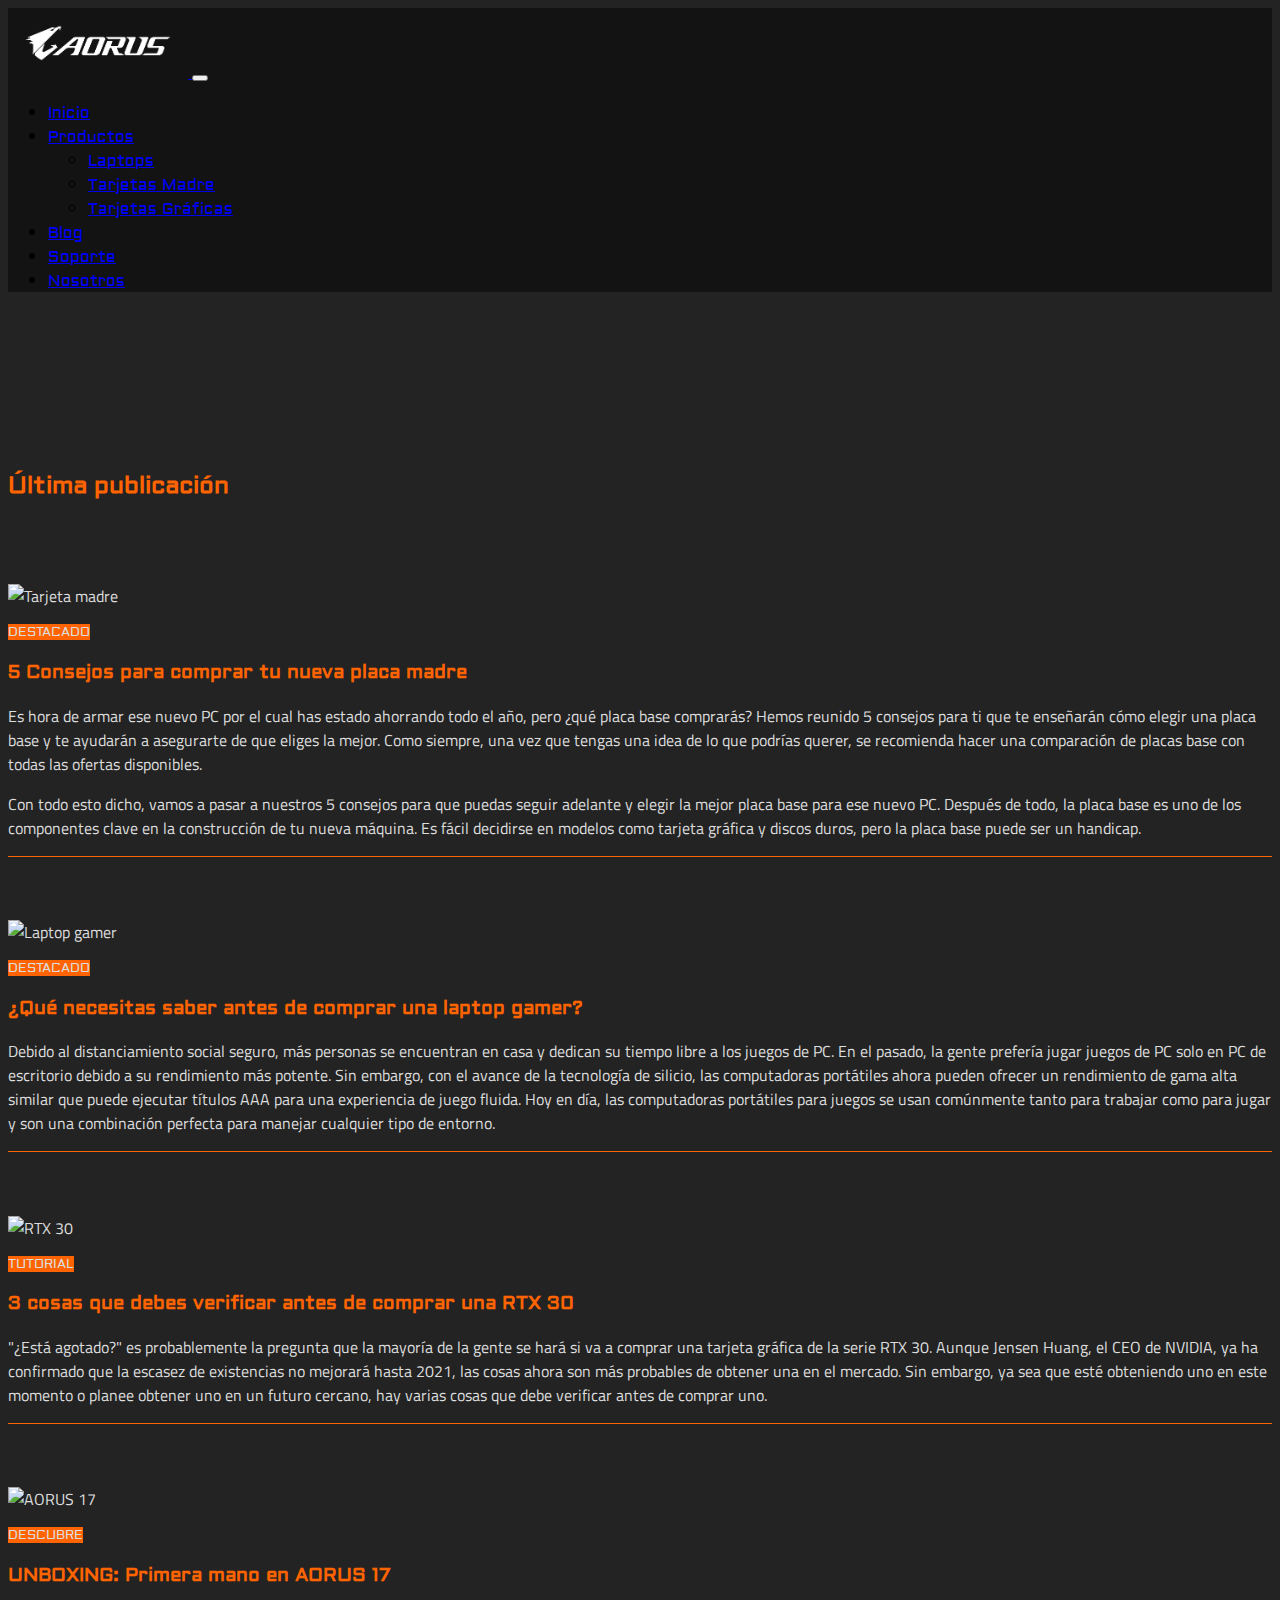
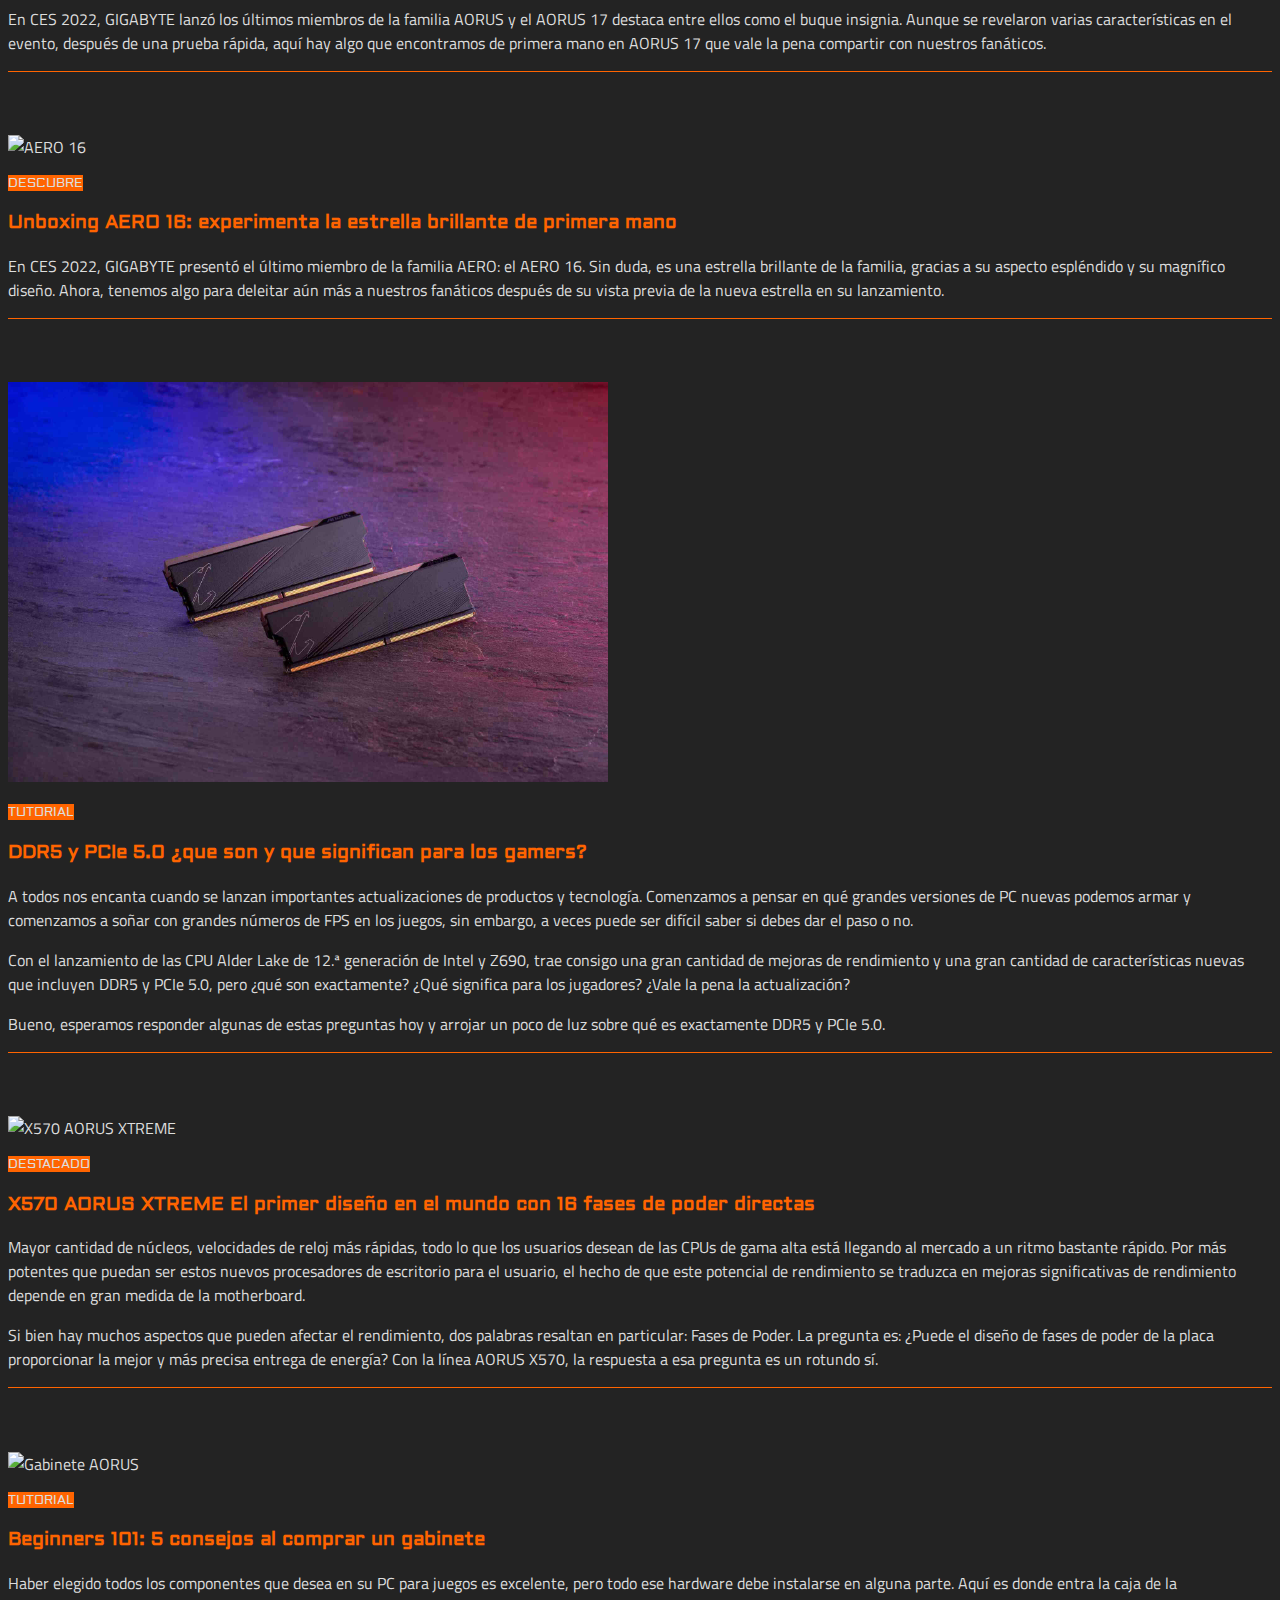
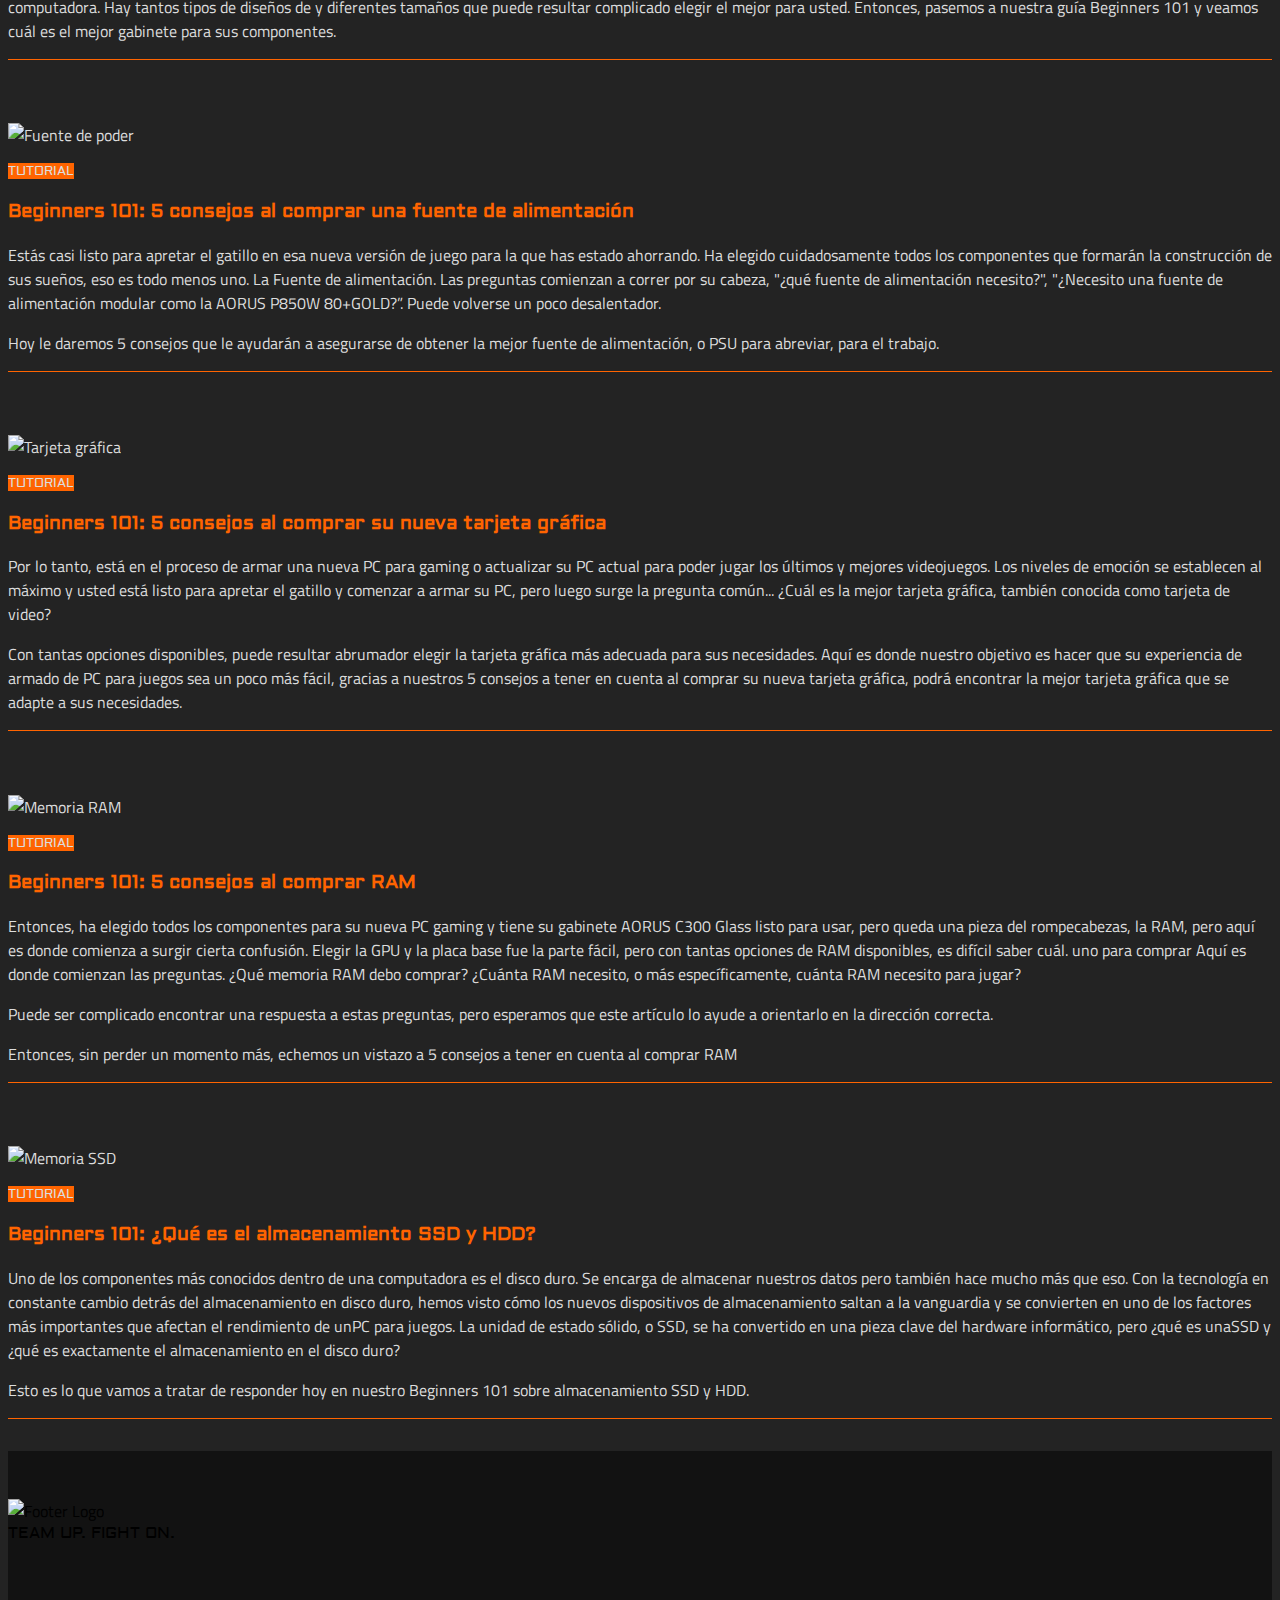
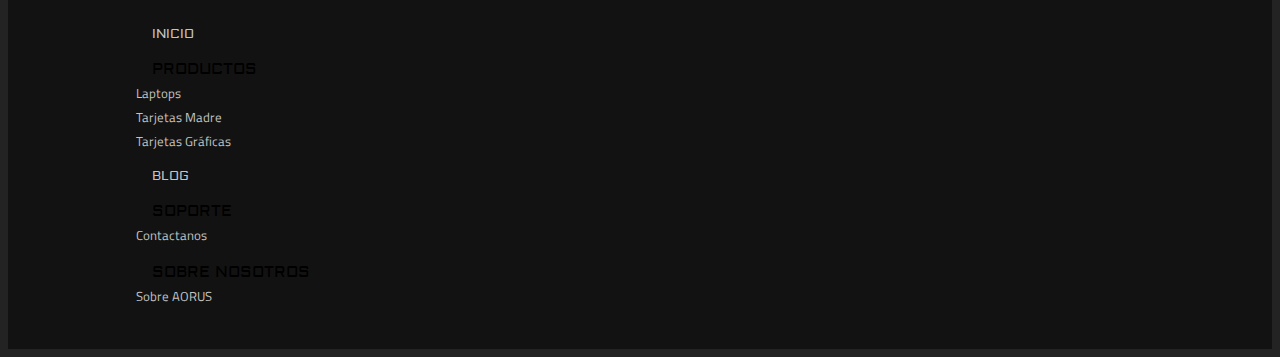
==== pages/blog.html @ 08099d88 "soporte y blog title hover" ====
<!DOCTYPE html>
<html lang="en">
<head>
    <meta charset="UTF-8">
    <meta name="viewport" content="width=device-width, initial-scale=1.0">
    <title>AORUS | Blog</title>
    <link href="https://cdn.jsdelivr.net/npm/bootstrap@5.0.2/dist/css/bootstrap.min.css" rel="stylesheet" integrity="sha384-EVSTQN3/azprG1Anm3QDgpJLIm9Nao0Yz1ztcQTwFspd3yD65VohhpuuCOmLASjC" crossorigin="anonymous">
    <link rel="stylesheet" href="../css/estilos.css">
</head>
<body style="background-color: #232323;">

    <!--NAVBAR-->
<nav class="aboutBar navbar navbar-expand-lg navbar-dark fixed-top fs-5">
   <div class="container-fluid">
    <a class="navbar-brand aorusLogo" href="../index.html">
       <img src="../assets/logo.png" alt="Aorus Logo" width="180">
     </a>
        <button class="navbar-toggler" type="button" data-bs-toggle="collapse" data-bs-target="#navbarNavDropdown" aria-controls="navbarNavDropdown" aria-expanded="false" aria-label="Toggle navigation">
           <span class="navbar-toggler-icon"></span>
        </button>
        <div class="collapse navbar-collapse" id="navbarNavDropdown">
             <ul class="navbar-nav">
         <li class="nav-item">
           <a class="nav-link text-white fontAldrich" href="../index.html">Inicio</a>
         </li>
         <li class="nav-item dropdown">
          <a class="nav-link dropdown-toggle text-white fontAldrich" href="pages/productos.html" id="navbarDropdownMenuLink" role="button" data-bs-toggle="dropdown" aria-expanded="false">
            Productos
          </a>
          <ul class="aboutBar dropdown-menu" aria-labelledby="navbarDropdownMenuLink">
            <li><a class="dropdown-item text-white fontAldrich" href="productos.html#laptops">Laptops</a></li>
            <li><a class="dropdown-item text-white fontAldrich" href="productos.html#tarjetasMadre">Tarjetas Madre</a></li>
            <li><a class="dropdown-item text-white fontAldrich" href="productos.html#tarjetasGraficas">Tarjetas Gráficas</a></li>
          </ul>
        </li>
         <li class="nav-item">
           <a class="nav-link text-white fontAldrich" href="blog.html">Blog</a>
         </li>
         <li class="nav-item">
           <a class="nav-link text-white fontAldrich" href="soporte.html">Soporte</a>
         </li>
         <li class="nav-item">
           <a class="nav-link text-white fontAldrich" href="nosotros.html">Nosotros</a>
         </li>
       </ul>
     </div>
   </div>
</nav>

<!--BLOG-->
<section class="news-section container-md">
   <h2 class="fontAldrich lastPost">Última publicación</h2>
      <div id="indexNew1" class="newBox">
         <a href="no-disponible.html">
            <div class="newImg">
               <img src="../assets/blog1.JPG" alt="Tarjeta madre">
            </div>
            <div class="newLabel fontAldrich text-white">
               <span>DESTACADO</span>
            </div>
            <div class="newTitle">
               <h3 class="fontAldrich">5 Consejos para comprar tu nueva placa madre</h3>
            </div>
            <div class="newContent">
               <p>
                  Es hora de armar ese nuevo PC por el cual has estado ahorrando todo el año, pero ¿qué placa base comprarás? Hemos reunido 5 consejos para ti que te enseñarán cómo elegir una placa base y te ayudarán a asegurarte de que eliges la mejor. Como siempre, una vez que tengas una idea de lo que podrías querer, se recomienda hacer una comparación de placas base con todas las ofertas disponibles.
              </p> 
              <p>
                  Con todo esto dicho, vamos a pasar a nuestros 5 consejos para que puedas seguir adelante y elegir la mejor placa base para ese nuevo PC. Después de todo, la placa base es uno de los componentes clave en la construcción de tu nueva máquina. Es fácil decidirse en modelos como tarjeta gráfica y discos duros, pero la placa base puede ser un handicap.
              </p>
            </div>
         </a>
      </div>
      <div class="newBox">
         <a href="no-disponible.html">
            <div class="newImg">
               <img src="../assets/blog2.JPG" alt="Laptop gamer">
            </div>
            <div class="newLabel fontAldrich text-white">
               <span>DESTACADO</span>
            </div>
            <div class="newTitle">
               <h3 class="fontAldrich">¿Qué necesitas saber antes de comprar una laptop gamer?</h3>
            </div>
            <div class="newContent">
               <p>
                  Debido al distanciamiento social seguro, más personas se encuentran en casa y dedican su tiempo libre a los juegos de PC. En el pasado, la gente prefería jugar juegos de PC solo en PC de escritorio debido a su rendimiento más potente. Sin embargo, con el avance de la tecnología de silicio, las computadoras portátiles ahora pueden ofrecer un rendimiento de gama alta similar que puede ejecutar títulos AAA para una experiencia de juego fluida. Hoy en día, las computadoras portátiles para juegos se usan comúnmente tanto para trabajar como para jugar y son una combinación perfecta para manejar cualquier tipo de entorno.
               </p>
            </div>
         </a>
      </div>
         <div class="orange-border"></div>
      <div class="newBox">
         <a href="no-disponible.html">
            <div class="newImg">
               <img src="../assets/blog3.JPG" alt="RTX 30">
            </div>
            <div class="newLabel fontAldrich text-white">
               <span>TUTORIAL</span>
            </div>
            <div class="newTitle">
               <h3 class="fontAldrich">3 cosas que debes verificar antes de comprar una RTX 30</h3>
            </div>
            <div class="newContent">
               <p>
                  "¿Está agotado?" es probablemente la pregunta que la mayoría de la gente se hará si va a comprar una tarjeta gráfica de la serie RTX 30. Aunque Jensen Huang, el CEO de NVIDIA, ya ha confirmado que la escasez de existencias no mejorará hasta 2021, las cosas ahora son más probables de obtener una en el mercado. Sin embargo, ya sea que esté obteniendo uno en este momento o planee obtener uno en un futuro cercano, hay varias cosas que debe verificar antes de comprar uno.
               </p>
            </div>
         </a>
      </div>  
      <div class="newBox">
         <a href="no-disponible.html">
            <div class="newImg">
               <img src="../assets/blog4.JPG" alt="AORUS 17">
            </div>
            <div class="newLabel fontAldrich text-white">
               <span>DESCUBRE</span>
            </div>
            <div class="newTitle">
               <h3 class="fontAldrich">UNBOXING: Primera mano en AORUS 17</h3>
            </div>
            <div class="newContent">
               <p>
                  En CES 2022, GIGABYTE lanzó los últimos miembros de la familia AORUS y el AORUS 17 destaca entre ellos como el buque insignia. Aunque se revelaron varias características en el evento, después de una prueba rápida, aquí hay algo que encontramos de primera mano en AORUS 17 que vale la pena compartir con nuestros fanáticos. 
               </p>
            </div>
         </a>
      </div>  
      <div id="indexNew2" class="newBox">
         <a href="no-disponible.html">
            <div class="newImg">
               <img src="../assets/blog5.JPG" alt="AERO 16">
            </div>
            <div class="newLabel fontAldrich text-white">
               <span>DESCUBRE</span>
            </div>
            <div class="newTitle">
               <h3 class="fontAldrich">Unboxing AERO 16: experimenta la estrella brillante de primera mano</h3>
            </div>
            <div class="newContent">
               <p>
                  En CES 2022, GIGABYTE presentó el último miembro de la familia AERO: el AERO 16. Sin duda, es una estrella brillante de la familia, gracias a su aspecto espléndido y su magnífico diseño. Ahora, tenemos algo para deleitar aún más a nuestros fanáticos después de su vista previa de la nueva estrella en su lanzamiento.
               </p>
            </div>
         </a>
      </div>  
      <div id="indexNew4" class="newBox">
         <a href="no-disponible.html">
            <div class="newImg">
               <img src="../assets/blog6.jpg" alt="Memoria RAM">
            </div>
            <div class="newLabel fontAldrich text-white">
               <span>TUTORIAL</span>
            </div>
            <div class="newTitle">
               <h3 class="fontAldrich">DDR5 y PCIe 5.0 ¿que son y que significan para los gamers?</h3>
            </div>
            <div class="newContent">
               <p>
                  A todos nos encanta cuando se lanzan importantes actualizaciones de productos y tecnología. Comenzamos a pensar en qué grandes versiones de PC nuevas podemos armar y comenzamos a soñar con grandes números de FPS en los juegos, sin embargo, a veces puede ser difícil saber si debes dar el paso o no.
               </p>
               <p>
                  Con el lanzamiento de las CPU Alder Lake de 12.ª generación de Intel y Z690, trae consigo una gran cantidad de mejoras de rendimiento y una gran cantidad de características nuevas que incluyen DDR5 y PCIe 5.0, pero ¿qué son exactamente? ¿Qué significa para los jugadores? ¿Vale la pena la actualización?
               </p>  
               <p>
                  Bueno, esperamos responder algunas de estas preguntas hoy y arrojar un poco de luz sobre qué es exactamente DDR5 y PCIe 5.0.
               </p>
            </div>
         </a>
      </div>  
      <div id="indexNew3" class="newBox">
         <a href="no-disponible.html">
            <div class="newImg">
               <img src="../assets/blog7.jpg" alt="X570 AORUS XTREME">
            </div>
            <div class="newLabel fontAldrich text-white">
               <span>DESTACADO</span>
            </div>
            <div class="newTitle fontAldrich">
               <h3 class="fontAldrich">X570 AORUS XTREME El primer diseño en el mundo con 16 fases de poder directas</h3>        
            </div>
            <div class="newContent">
               <p>
                  Mayor cantidad de núcleos, velocidades de reloj más rápidas, todo lo que los usuarios desean de las CPUs de gama alta está llegando al mercado a un ritmo bastante rápido. Por más potentes que puedan ser estos nuevos procesadores de escritorio para el usuario, el hecho de que este potencial de rendimiento se traduzca en mejoras significativas de rendimiento depende en gran medida de la motherboard.
               </p>
               <p>
                  Si bien hay muchos aspectos que pueden afectar el rendimiento, dos palabras resaltan en particular: Fases de Poder. La pregunta es: ¿Puede el diseño de fases de poder de la placa proporcionar la mejor y más precisa entrega de energía? Con la línea AORUS X570, la respuesta a esa pregunta es un rotundo sí.
               </p>
            </div>
         </a>
      </div>  
      <div class="newBox">
         <a href="no-disponible.html">
            <div class="newImg">
               <img src="../assets/blog8.jpg" alt="Gabinete AORUS">
            </div>
            <div class="newLabel fontAldrich text-white">
               <span>TUTORIAL</span>
            </div>
            <div class="newTitle">
               <h3 class="fontAldrich">Beginners 101: 5 consejos al comprar un gabinete</h3>
            </div>
            <div class="newContent">
               <p>
                  Haber elegido todos los componentes que desea en su PC para juegos es excelente, pero todo ese hardware debe instalarse en alguna parte. Aquí es donde entra la caja de la computadora. Hay tantos tipos de diseños de y diferentes tamaños que puede resultar complicado elegir el mejor para usted. Entonces, pasemos a nuestra guía Beginners 101 y veamos cuál es el mejor gabinete para sus componentes.
               </p>
            </div>
         </a>
      </div>
      <div class="newBox">
         <a href="no-disponible.html">
            <div class="newImg">
               <img src="../assets/blog9.jpg" alt="Fuente de poder">
            </div>
            <div class="newLabel fontAldrich text-white">
               <span>TUTORIAL</span>
            </div>
            <div class="newTitle">
               <h3 class="fontAldrich">Beginners 101: 5 consejos al comprar una fuente de alimentación</h3>
            </div>
            <div class="newContent">
               <p>
                  Estás casi listo para apretar el gatillo en esa nueva versión de juego para la que has estado ahorrando. Ha elegido cuidadosamente todos los componentes que formarán la construcción de sus sueños, eso es todo menos uno. La Fuente de alimentación. Las preguntas comienzan a correr por su cabeza, "¿qué fuente de alimentación necesito?", "¿Necesito una fuente de alimentación modular como la AORUS P850W 80+GOLD?”. Puede volverse un poco desalentador.
               </p>
               <p>
                  Hoy le daremos 5 consejos que le ayudarán a asegurarse de obtener la mejor fuente de alimentación, o PSU para abreviar, para el trabajo.
               </p>
            </div>
         </a>
      </div>   
      <div class="newBox">
         <a href="no-disponible.html">
            <div class="newImg">
               <img src="../assets/blog10.jpg" alt="Tarjeta gráfica">
            </div>
            <div class="newLabel fontAldrich text-white">
               <span>TUTORIAL</span>
            </div>
            <div class="newTitle">
               <h3 class="fontAldrich">Beginners 101: 5 consejos al comprar su nueva tarjeta gráfica</h3>
            </div>
            <div class="newContent">
               <p>
                  Por lo tanto, está en el proceso de armar una nueva PC para gaming o actualizar su PC actual para poder jugar los últimos y mejores videojuegos. Los niveles de emoción se establecen al máximo y usted está listo para apretar el gatillo y comenzar a armar su PC, pero luego surge la pregunta común... ¿Cuál es la mejor tarjeta gráfica, también conocida como tarjeta de video?
               </p>
               <p>
                  Con tantas opciones disponibles, puede resultar abrumador elegir la tarjeta gráfica más adecuada para sus necesidades. Aquí es donde nuestro objetivo es hacer que su experiencia de armado de PC para juegos sea un poco más fácil, gracias a nuestros 5 consejos a tener en cuenta al comprar su nueva tarjeta gráfica, podrá encontrar la mejor tarjeta gráfica que se adapte a sus necesidades.
               </p>
            </div>
         </a>
      </div>   
      <div class="newBox">
         <a href="no-disponible.html">
            <div class="newImg">
               <img src="../assets/blog11.jpg" alt="Memoria RAM">
            </div>
            <div class="newLabel fontAldrich text-white">
               <span>TUTORIAL</span>
            </div>
            <div class="newTitle">
               <h3 class="fontAldrich">Beginners 101: 5 consejos al comprar RAM</h3>
            </div>
            <div class="newContent">
               <p>
                  Entonces, ha elegido todos los componentes para su nueva PC gaming y tiene su gabinete AORUS C300 Glass listo para usar, pero queda una pieza del rompecabezas, la RAM, pero aquí es donde comienza a surgir cierta confusión. Elegir la GPU y la placa base fue la parte fácil, pero con tantas opciones de RAM disponibles, es difícil saber cuál. uno para comprar Aquí es donde comienzan las preguntas. ¿Qué memoria RAM debo comprar? ¿Cuánta RAM necesito, o más específicamente, cuánta RAM necesito para jugar?
               </p>
               <p>
                  Puede ser complicado encontrar una respuesta a estas preguntas, pero esperamos que este artículo lo ayude a orientarlo en la dirección correcta.
               </p>
               <p>
                  Entonces, sin perder un momento más, echemos un vistazo a 5 consejos a tener en cuenta al comprar RAM
               </p>
            </div>
         </a>
      </div>   
      <div class="newBox">
         <a href="no-disponible.html">
            <div class="newImg">
               <img src="../assets/blog12.jpg" alt="Memoria SSD">
            </div>
            <div class="newLabel fontAldrich text-white">
               <span>TUTORIAL</span>
            </div>
            <div class="newTitle">
               <h3 class="fontAldrich">Beginners 101: ¿Qué es el almacenamiento SSD y HDD?</h3>
            </div>
            <div class="newContent">
               <p>
                  Uno de los componentes más conocidos dentro de una computadora es el disco duro. Se encarga de almacenar nuestros datos pero también hace mucho más que eso. Con la tecnología en constante cambio detrás del almacenamiento en disco duro, hemos visto cómo los nuevos dispositivos de almacenamiento saltan a la vanguardia y se convierten en uno de los factores más importantes que afectan el rendimiento de unPC para juegos. La unidad de estado sólido, o SSD, se ha convertido en una pieza clave del hardware informático, pero ¿qué es unaSSD y ¿qué es exactamente el almacenamiento en el disco duro?
               </p>
               <p>
                  Esto es lo que vamos a tratar de responder hoy en nuestro Beginners 101 sobre almacenamiento SSD y HDD. 
               </p>
            </div>
         </a>
      </div>        
</section>

<!--FOOTER-->
<section class="aboutFooter container-fluid">
   <div class="d-flex justify-content-center align-items-center">
     <img src="../assets/footerLogo.svg" alt="Footer Logo" width="75">
  </div>
  <div class="slogan mt-4">
      <div class="fontAldrich text-center text-white fs-5">TEAM UP. FIGHT ON.</div>
   </div>
  <div class="footerIcons d-flex justify-content-center align-items-center">
     <a href="https://www.instagram.com/aoruslatam/">
        <i class="fab fa-instagram"></i>
     </a>
     <a href="https://www.facebook.com/AorusLATAM">
        <i class="fab fa-facebook-f"></i>
     </a>
     <a href="https://twitter.com/AORUS_LATAM">
        <i class="fab fa-twitter"></i>
     </a>
     <a href="https://www.youtube.com/channel/UCJbbjpC9vgTtTeM1bEFhQMQ?view_as=subscriber">
        <i class="fab fa-youtube"></i>
     </a>
  </div>

<!--SITEMAP-->
<div class="siteMap">
 <div class="row d-md-inline-flex text-center">
   <div class="col-md-5">
       <a href="../index.html">
         <div class="mapTitle fontAldrich text-white fs-6">INICIO</div>
       </a>  
   </div>
   <div class="col-md-5">
      <div class="mapTitle fontAldrich text-white fs-6">PRODUCTOS</div>
     <div class="mapContent">
       <div>
         <a href="productos.html#laptops">Laptops</a>
       </div>
       <div>
         <a href="productos.html#tarjetasMadre">Tarjetas Madre</a>
       </div>
       <div>
         <a href="productos.html#tarjetasGraficas">Tarjetas Gráficas</a>
       </div>
     </div>
   </div>
   <div class="col-md-5">
     <a href="blog.html">
       <div class="mapTitle fontAldrich text-white fs-6">BLOG</div>
     </a>
   </div>
   <div class="col-md-5">
     <div class="mapTitle fontAldrich text-white fs-6">SOPORTE</div>
     <div class="mapContent">
       <div>
         <a href="#">Contactanos</a>
       </div>
     </div>
   </div>
   <div class="col-md-5">
     <div class="mapTitle fontAldrich text-white fs-6">SOBRE NOSOTROS</div>
       <div class="mapContent">
         <div>
           <a href="nosotros.html">Sobre AORUS</a>
         </div>
       </div>
     </div>
   </div>
 </div>    
</section>

  <!--SCRIPTS BOOTSTRAP-->
   <script src="https://cdn.jsdelivr.net/npm/bootstrap@5.0.2/dist/js/bootstrap.bundle.min.js" integrity="sha384-MrcW6ZMFYlzcLA8Nl+NtUVF0sA7MsXsP1UyJoMp4YLEuNSfAP+JcXn/tWtIaxVXM" crossorigin="anonymous"></script>

  <!--SCRIPTS FONT AWESOME-->
   <script src="https://cdnjs.cloudflare.com/ajax/libs/font-awesome/6.0.0-beta3/js/all.min.js" integrity="sha512-fzff82+8pzHnwA1mQ0dzz9/E0B+ZRizq08yZfya66INZBz86qKTCt9MLU0NCNIgaMJCgeyhujhasnFUsYMsi0Q==" crossorigin="anonymous" referrerpolicy="no-referrer"></script>    
</body>
</html>
---- css/estilos.css ----
@import url("https://fonts.googleapis.com/css2?family=Titillium+Web:wght@300;400&display=swap");
@import url("https://fonts.googleapis.com/css2?family=Aldrich&display=swap");
body {
  font-family: 'Titillium Web', sans-serif;
  background-color: #000;
  overflow-x: hidden;
}

.fontAldrich {
  font-family: 'Aldrich', sans-serif;
}

.transparentBar .navbar, .transparentBar .dropdown-menu-dark {
  background: transparent !important;
}

.container-fluid .itemsTitle {
  margin: 9rem;
  margin-bottom: 1.8rem;
  background: #FF6400;
  background: -webkit-repeating-radial-gradient(ellipse farthest-corner at center center, #FF6400 0%, #FFFFFF 90%);
  background: repeating-radial-gradient(ellipse farthest-corner at center center, #FF6400 0%, #FFFFFF 90%);
  -webkit-background-clip: text;
  -webkit-text-fill-color: transparent;
}

.container-fluid .contentSummary {
  width: 100%;
  max-width: 650px;
  margin: 0px auto;
  color: #c4c4c4;
}

.container-fluid .productHover {
  -webkit-transition: all 350ms ease-out;
  transition: all 350ms ease-out;
}

.container-fluid .productHover a {
  text-decoration: none;
}

.container-fluid .productHover img {
  width: 220px;
  margin: 4rem;
}

.container-fluid .productHover:hover {
  -webkit-transform: scale(1.1);
          transform: scale(1.1);
}

.container-fluid .productHover .boxTitle {
  padding-bottom: 2rem;
  margin-bottom: 6rem;
  margin-top: -40px;
  color: #c4c4c4;
}

.blog .boxHover {
  width: 85%;
  padding-bottom: 1rem;
  margin: 1rem;
  overflow: hidden;
  -webkit-filter: grayscale(100%);
          filter: grayscale(100%);
  opacity: 1;
  -webkit-transition: all .3s;
  transition: all .3s;
}

.blog .boxHover .imgBox img {
  width: 85%;
  height: 300px;
  margin: 14% 1rem;
  -o-object-fit: cover;
     object-fit: cover;
}

.blog .boxHover:hover {
  -webkit-filter: grayscale(0%);
          filter: grayscale(0%);
  opacity: 0.9;
}

.blog .boxHover .blogContent {
  margin-top: -15px;
  padding-bottom: 1rem;
  padding-left: 1rem;
}

.gradientBar {
  background: -webkit-gradient(linear, left top, left bottom, from(#000), to(#3e3e3e));
  background: linear-gradient(180deg, #000, #3e3e3e);
}

.bgColor {
  background-color: #333;
}

#laptops .productTitle {
  color: #FF6400;
  padding-top: 4rem;
  margin-top: 4rem;
}

#laptops .productBox {
  background-color: #222;
  margin: 1rem;
  min-width: 75%;
}

#laptops .productContent {
  padding-top: 1rem;
}

#laptops .productImg img {
  width: 70%;
  padding-bottom: 2rem;
}

#tarjetasMadre .productTitle {
  color: #FF6400;
  padding-top: 4rem;
  margin-top: 4.2rem;
}

#tarjetasMadre .productBox {
  background-color: #222;
  margin: 1rem;
  min-width: 75%;
}

#tarjetasMadre .productContent {
  padding-top: 1.2rem;
}

#tarjetasMadre .productImg img {
  width: 70%;
  padding-bottom: 2rem;
}

#tarjetasGraficas .productTitle {
  color: #FF6400;
  padding-top: 4rem;
  margin-top: 4.2rem;
}

#tarjetasGraficas .productBox {
  background-color: #222;
  margin: 1rem;
  min-width: 75%;
}

#tarjetasGraficas .productContent {
  padding-top: 1.2rem;
}

#tarjetasGraficas .productImg img {
  width: 70%;
  padding-bottom: 2rem;
}

.aboutBar {
  background-color: #131313;
}

.aboutContainer {
  width: 85%;
}

.aboutContainer .aboutImg img {
  width: 100%;
  height: 55%;
  padding-top: 3%;
}

.aboutContainer .aboutAorus {
  color: #FF6400;
  margin-top: 4rem;
  padding-top: 10%;
}

.aboutContainer .aboutTitle {
  color: #ff8c00;
  padding-top: 2rem;
  margin-top: 1rem;
}

.news-section {
  padding: 2rem 0 2rem 0;
}

.news-section .lastPost {
  color: #FF6400;
  padding-top: 4rem;
  margin-top: 4.2rem;
}

.news-section .newBox {
  border-bottom: 1px solid #FF6400;
}

.news-section .newBox a {
  color: #ddd;
  text-decoration: none;
  -webkit-transition: all .3s;
  transition: all .3s;
}

.news-section .newBox a .newImg {
  padding-top: 5%;
}

.news-section .newBox a .newImg img {
  width: 95%;
  max-width: 600px;
  height: auto;
}

.news-section .newBox a .newLabel {
  margin-top: 1rem;
  margin-bottom: 10px;
  font-size: 13px;
}

.news-section .newBox a .newLabel span {
  background-color: #FF6400;
}

.news-section .newBox a .newTitle {
  color: #FF6400;
  -webkit-transition: .3s;
  transition: .3s;
}

.news-section .newBox a .newTitle:hover {
  color: #FFFFFF;
}

.formBox .contactBox {
  margin: 0 auto;
  width: 100%;
  max-width: 400px;
  height: 650px;
  background: rgba(0, 0, 0, 0.7);
}

.formBox .contactBox .contactate {
  padding: 1rem 0 1rem 0;
}

.formBox .contactBox .row .col-xs-12 .formTitle {
  padding-left: 1%;
}

.formBox .contactBox .row .col-xs-12 .formTitle span {
  color: #999;
}

.formBox .contactBox .row .col-xs-12 .formInput {
  width: 100%;
  max-width: 338px;
  height: 45px;
  background: #282828;
  color: #FFFFFF;
  border: 0;
}

.formBox .contactBox .row .col-xs-12 .inputArea {
  width: 100%;
  max-width: 338px;
  height: 175px;
  background: #282828;
  color: #FFFFFF;
  border: 0;
  resize: vertical;
}

.formBox .contactBox .row .col-xs-6, .formBox .contactBox .row .col-xs-12 {
  padding: 0 2rem 0 2rem;
}

.formBox .contactBox .row .col-xs-6 .submitBtn, .formBox .contactBox .row .col-xs-12 .submitBtn {
  padding: 3rem 2rem 0 2rem;
}

.formBox .contactBox .row .col-xs-6 .submitBtn button, .formBox .contactBox .row .col-xs-12 .submitBtn button {
  width: 100%;
  max-width: 245px;
  height: 45px;
  color: #FFFFFF;
  background: rgba(0, 0, 0, 0.6);
  border-bottom: 2px solid #FFFFFF;
  -webkit-transition: all .3s;
  transition: all .3s;
}

.formBox .contactBox .row .col-xs-6 .submitBtn button:hover, .formBox .contactBox .row .col-xs-12 .submitBtn button:hover {
  -webkit-transform: scale(1.1);
          transform: scale(1.1);
}

.aorusFooter {
  padding-top: 3rem;
  min-height: 450px;
  background-color: #1f1f1f;
  -webkit-transition: all .3s;
  transition: all .3s;
}

.aorusFooter .footerIcons {
  font-size: 22px;
  padding-top: 1rem;
}

.aorusFooter .footerIcons a {
  margin: 0 5px;
  padding: 0 5px;
  text-decoration: none;
  color: #FFFFFF;
}

.aorusFooter .footerIcons a:hover {
  color: #FF6400;
}

.aorusFooter .siteMap {
  margin-top: 2rem;
  padding-bottom: 1rem;
}

.aorusFooter .siteMap .col-md-5 {
  width: 100%;
  height: auto;
  padding: 0 8rem;
  margin: 1rem 0 1rem 0;
}

.aorusFooter .siteMap .col-md-5 .mapTitle {
  padding: 0 1rem;
}

.aorusFooter .siteMap .col-md-5 a {
  font-size: 13px;
  color: #c4c4c4;
  text-decoration: none;
  -webkit-transition: all .3s;
  transition: all .3s;
}

.aorusFooter .siteMap .col-md-5 a:hover {
  color: #FF6400;
}

.aboutFooter {
  padding-top: 3rem;
  min-height: 450px;
  background-color: #121212;
  -webkit-transition: all .3s;
  transition: all .3s;
}

.aboutFooter .footerIcons {
  font-size: 22px;
  padding-top: 1rem;
}

.aboutFooter .footerIcons a {
  margin: 0 5px;
  padding: 0 5px;
  text-decoration: none;
  color: #FFFFFF;
}

.aboutFooter .footerIcons a:hover {
  color: #FF6400;
}

.aboutFooter .siteMap {
  margin-top: 2rem;
  padding-bottom: 1rem;
}

.aboutFooter .siteMap .col-md-5 {
  width: 100%;
  padding: 0 8rem;
  margin: 1rem 0 1rem 0;
}

.aboutFooter .siteMap .col-md-5 .mapTitle {
  padding: 0 1rem;
}

.aboutFooter .siteMap .col-md-5 a {
  font-size: 13px;
  color: #c4c4c4;
  text-decoration: none;
  -webkit-transition: all .3s;
  transition: all .3s;
}

.aboutFooter .siteMap .col-md-5 a:hover {
  color: #FF6400;
}
/*# sourceMappingURL=estilos.css.map */
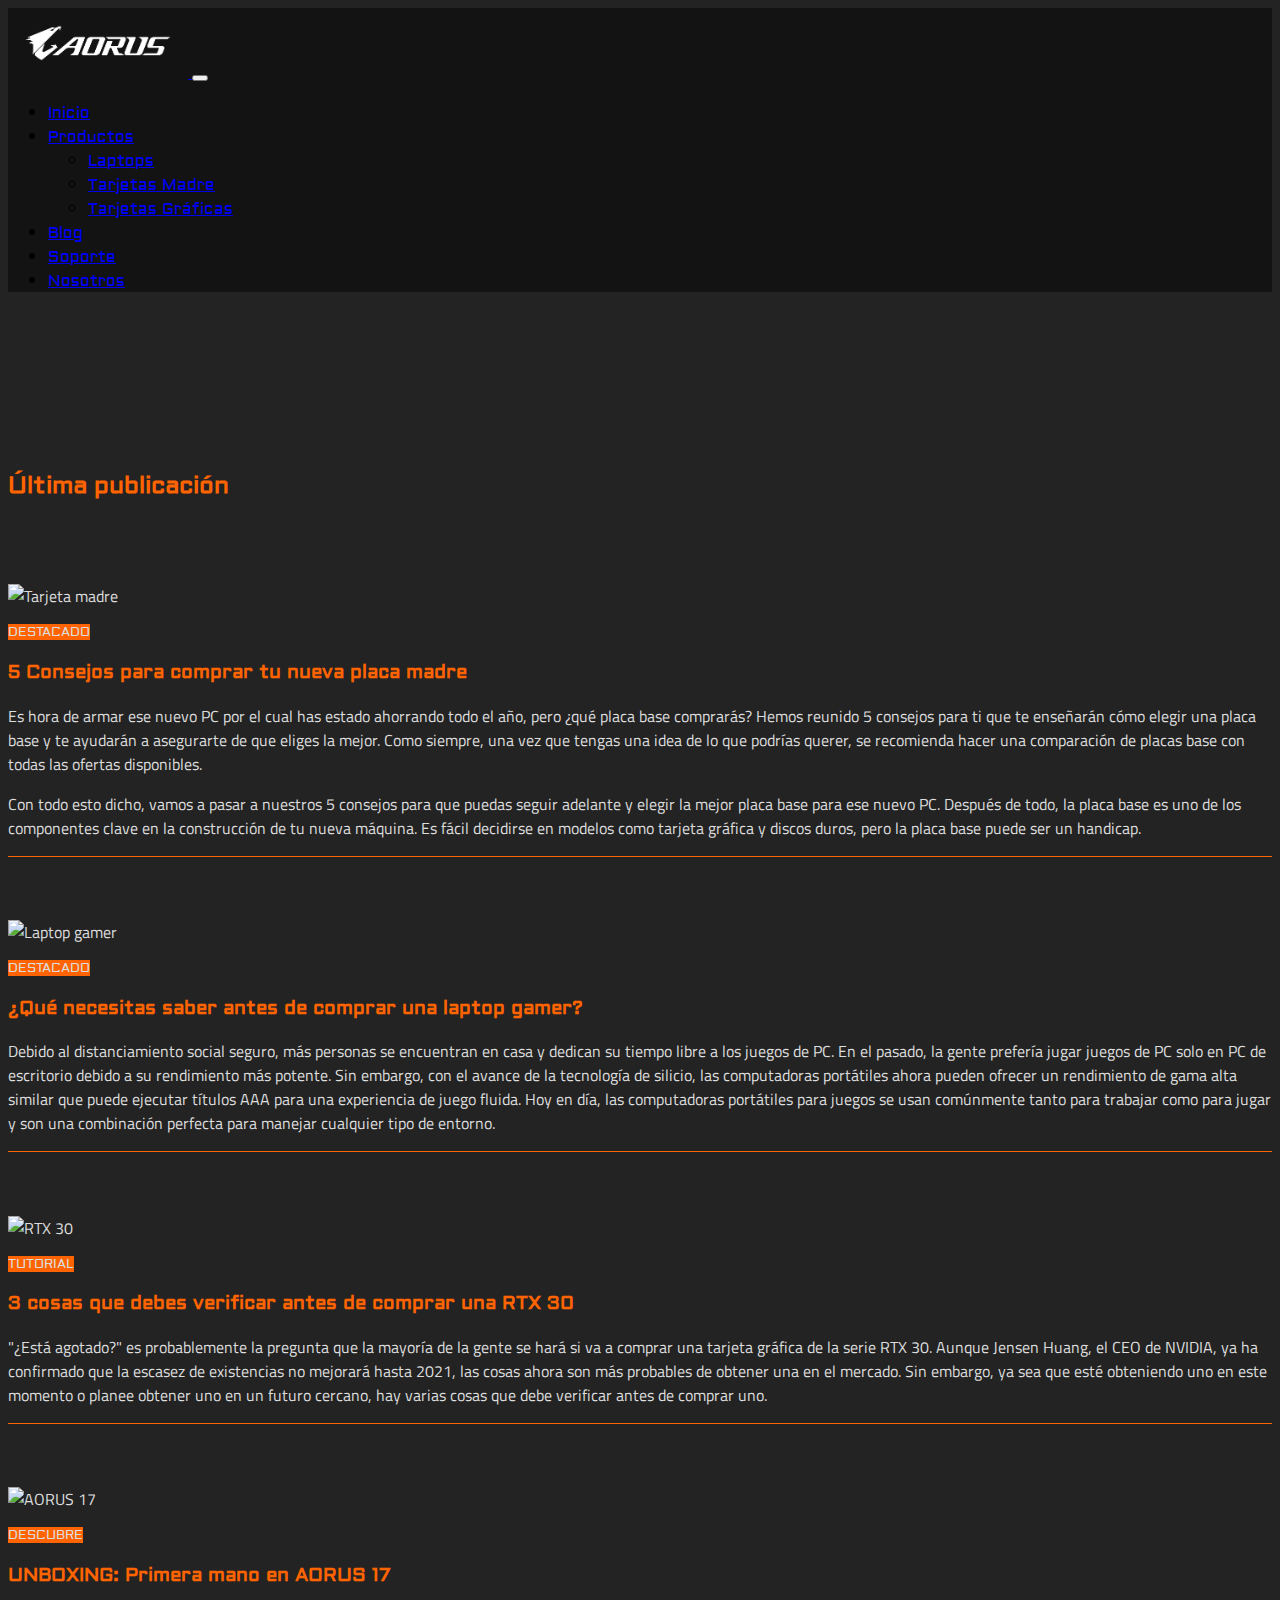
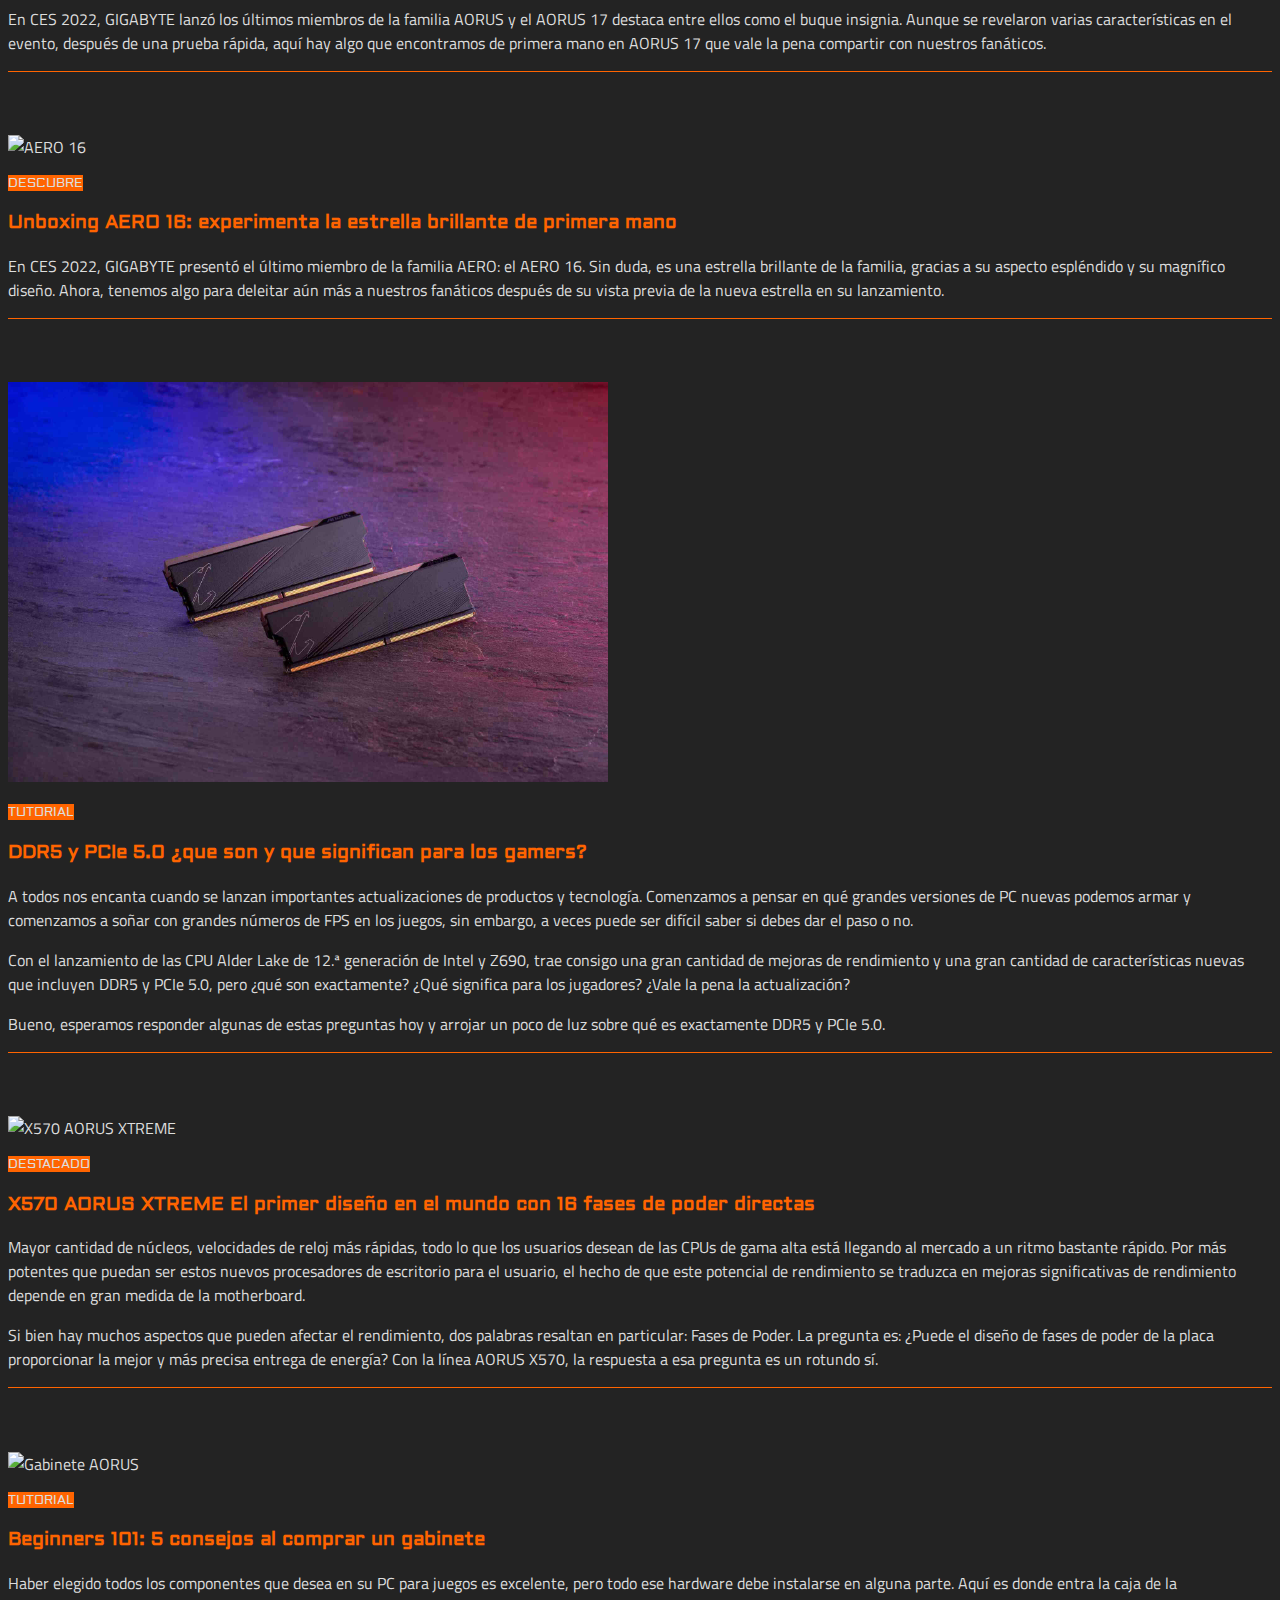
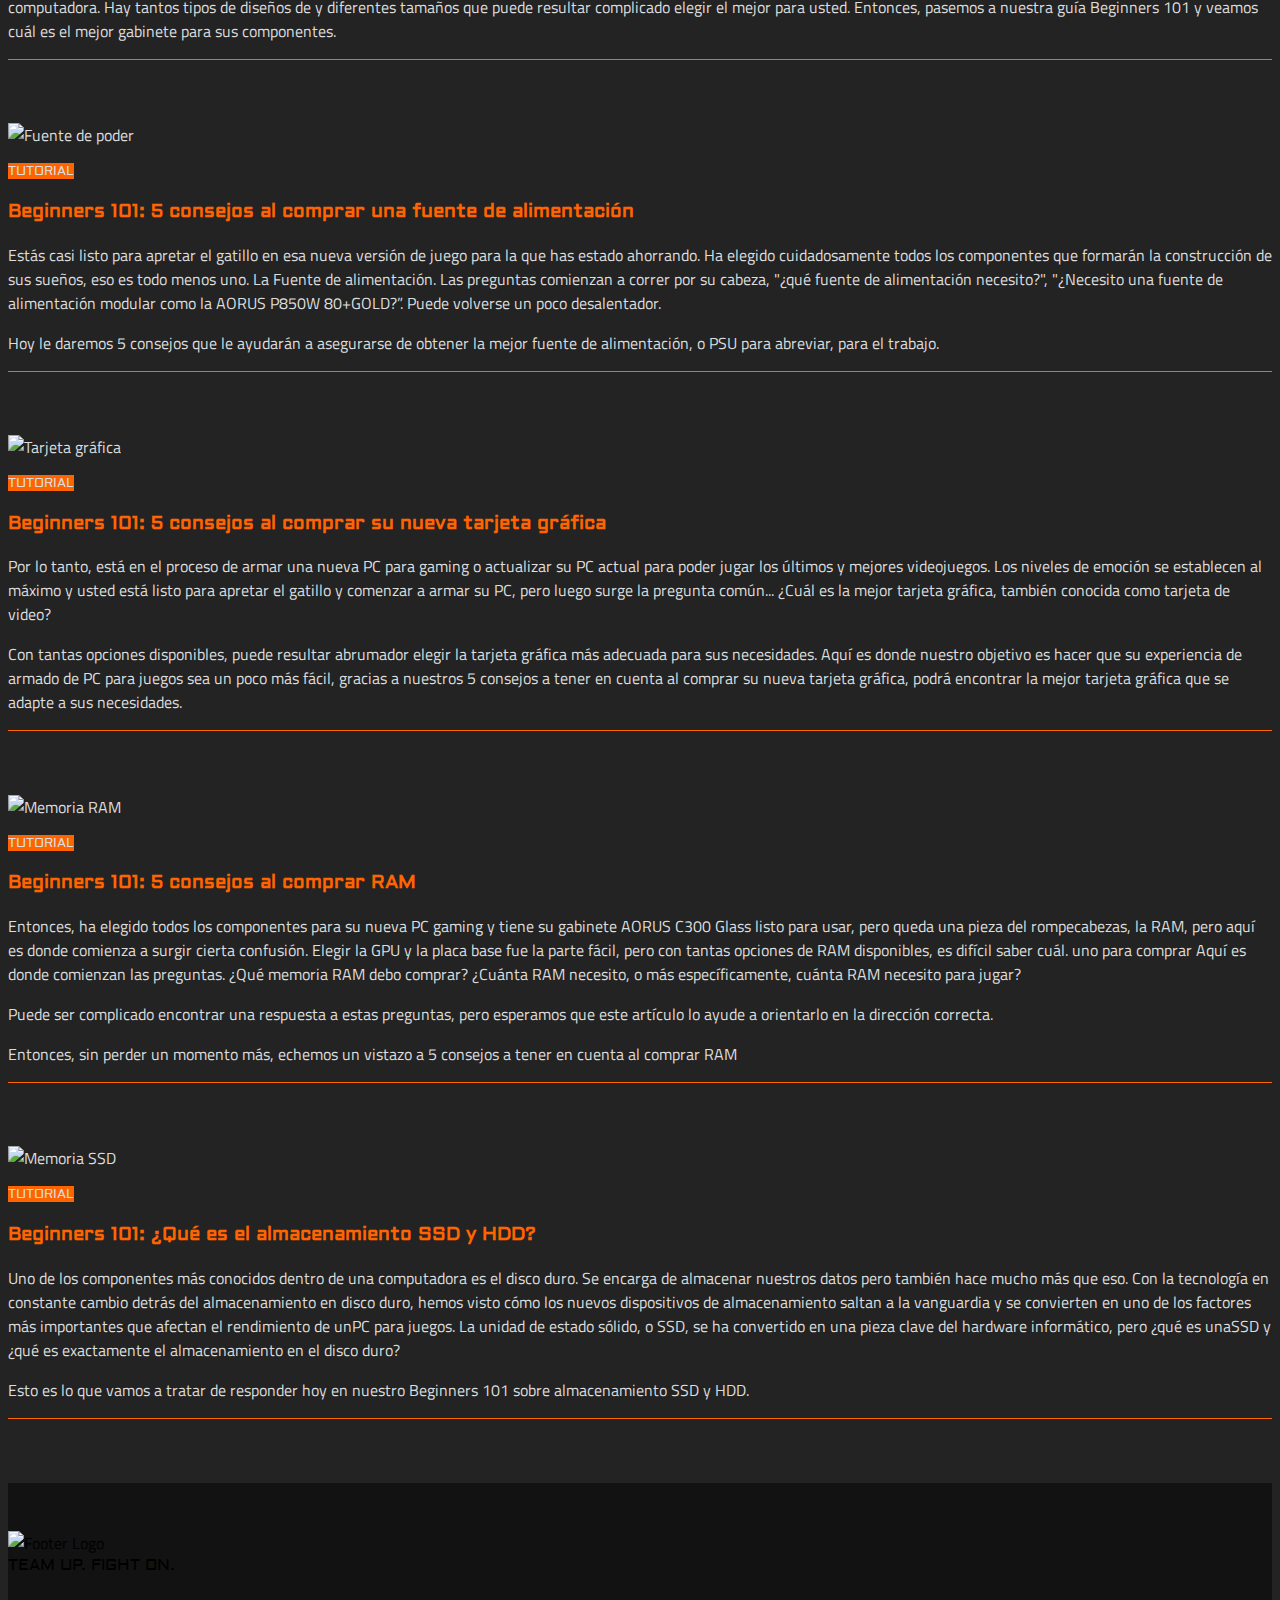
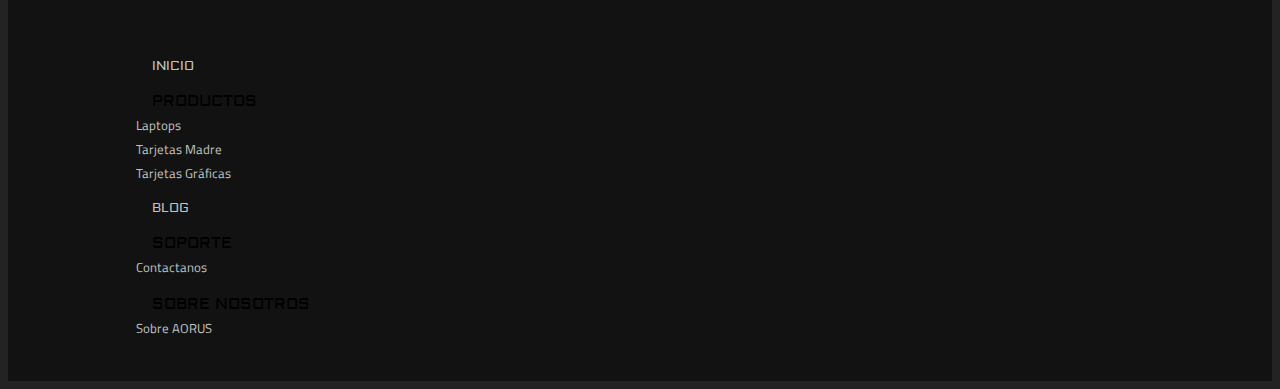
==== commit bd69d99b: "custom scrollbar" ====
--- a/pages/blog.html
+++ b/pages/blog.html
@@ -10,7 +10,7 @@
 <body style="background-color: #232323;">
 
     <!--NAVBAR-->
-<nav class="aboutBar navbar navbar-expand-lg navbar-dark fixed-top fs-5">
+<nav class="aboutBar navbar navbar-expand-lg navbar-dark fixed-top">
    <div class="container-fluid">
     <a class="navbar-brand aorusLogo" href="../index.html">
        <img src="../assets/logo.png" alt="Aorus Logo" width="180">
--- a/css/estilos.css
+++ b/css/estilos.css
@@ -3,15 +3,24 @@
 body {
   font-family: 'Titillium Web', sans-serif;
   background-color: #000;
-  overflow-x: hidden;
 }
 
 .fontAldrich {
   font-family: 'Aldrich', sans-serif;
 }
 
-.transparentBar .navbar, .transparentBar .dropdown-menu-dark {
-  background: transparent !important;
+::-webkit-scrollbar {
+  width: 10px;
+}
+
+::-webkit-scrollbar-track {
+  background: #131313;
+  border-radius: 50px;
+}
+
+::-webkit-scrollbar-thumb {
+  background: #333;
+  border-radius: 50px;
 }
 
 .container-fluid .itemsTitle {
@@ -242,7 +251,7 @@
   margin: 0 auto;
   width: 100%;
   max-width: 400px;
-  height: 650px;
+  height: 600px;
   background: rgba(0, 0, 0, 0.7);
 }
 
@@ -354,6 +363,7 @@
 }
 
 .aboutFooter {
+  margin-top: 2rem;
   padding-top: 3rem;
   min-height: 450px;
   background-color: #121212;
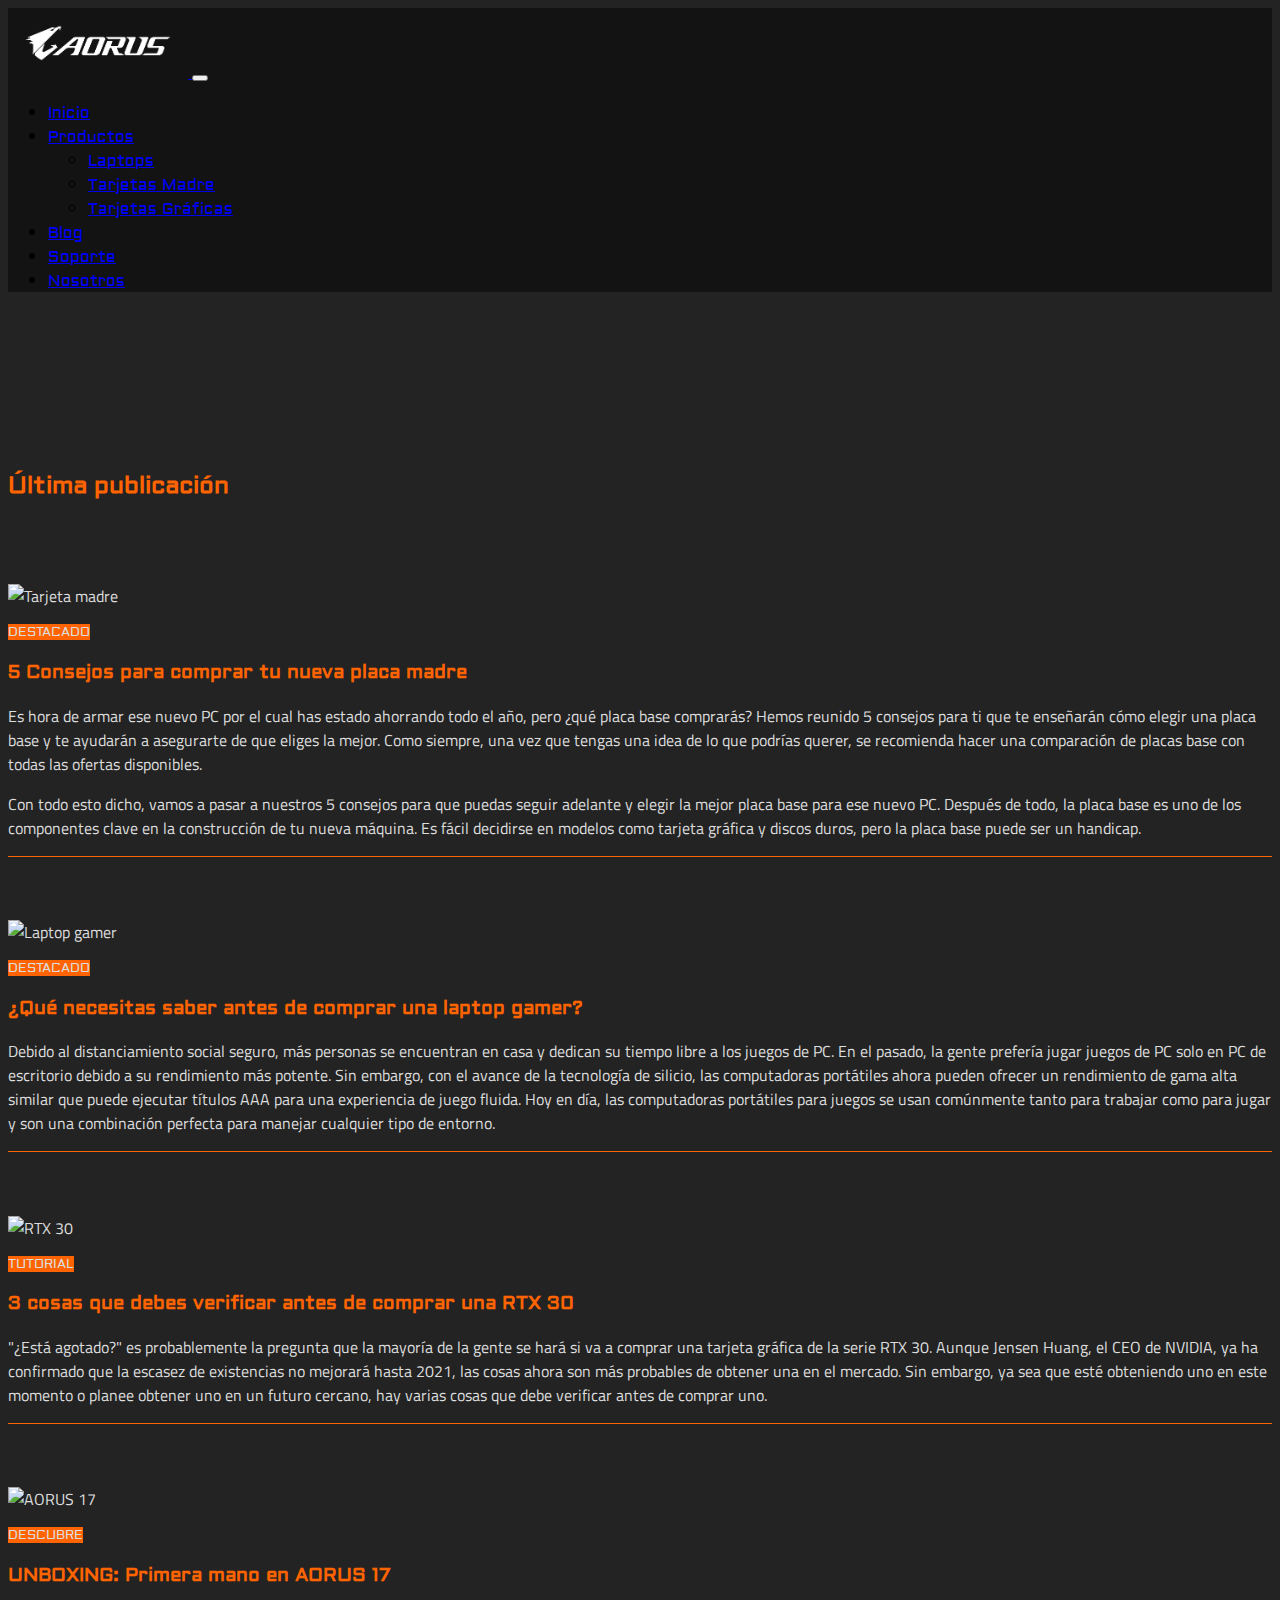
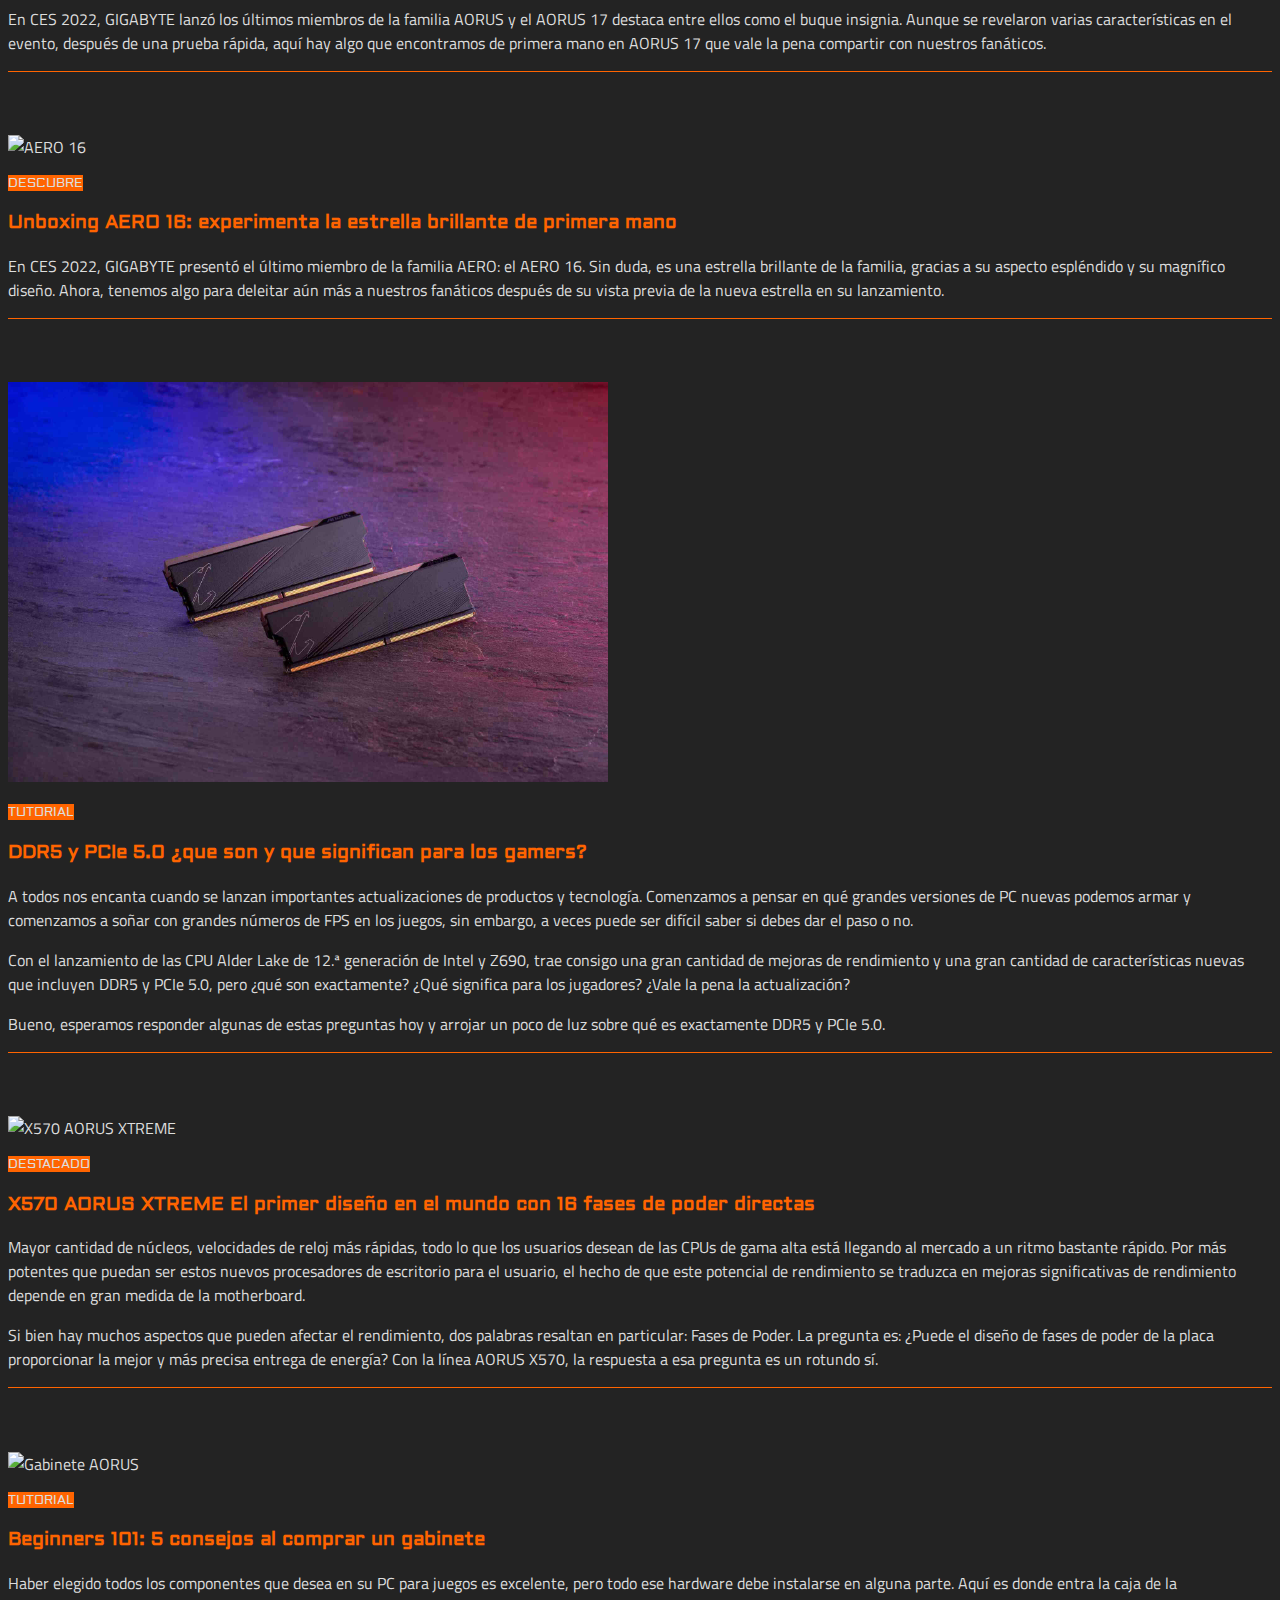
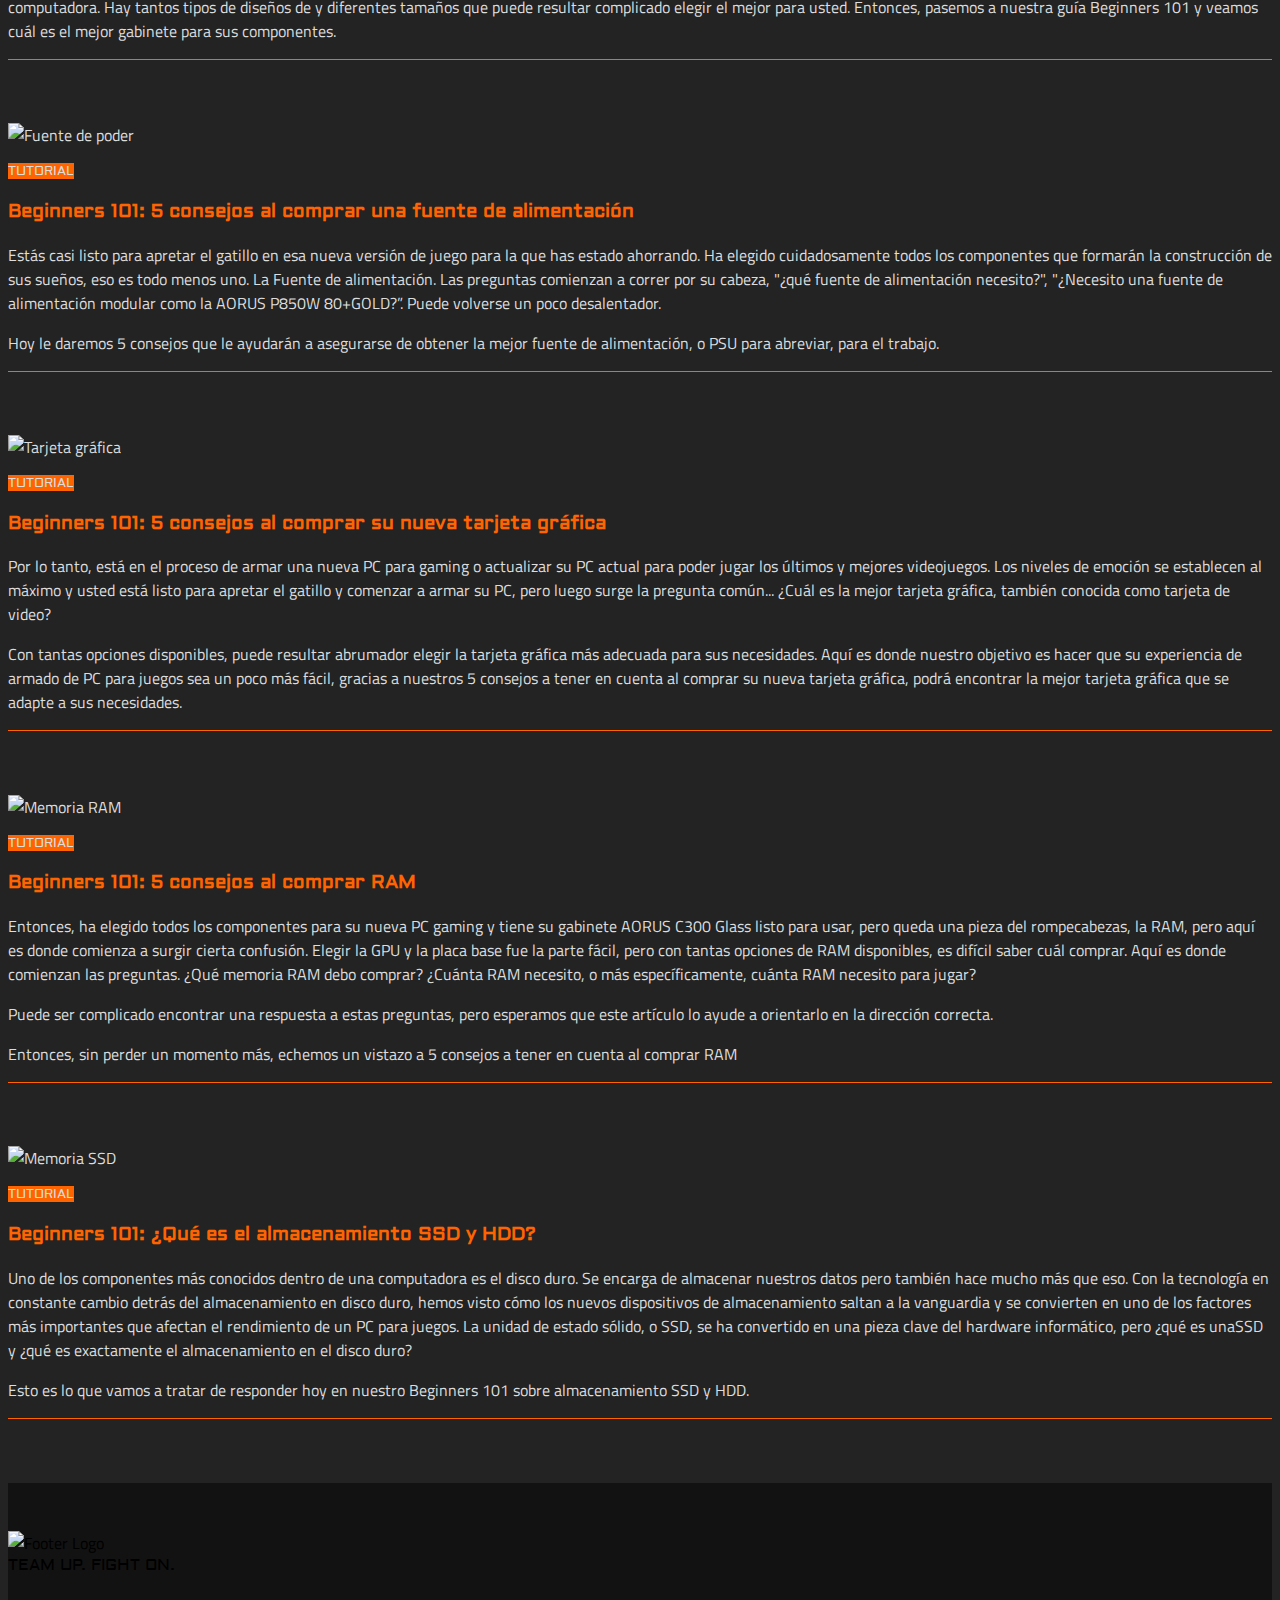
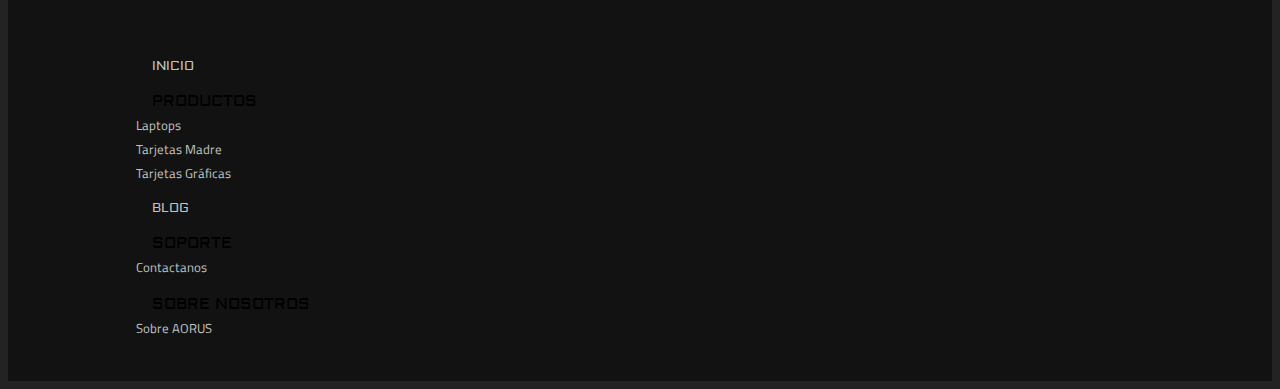
==== commit 7d58b11e: "pages bg color" ====
--- a/pages/blog.html
+++ b/pages/blog.html
@@ -1,59 +1,62 @@
 <!DOCTYPE html>
-<html lang="en">
+<html lang="es">
 <head>
-    <meta charset="UTF-8">
-    <meta name="viewport" content="width=device-width, initial-scale=1.0">
-    <title>AORUS | Blog</title>
-    <link href="https://cdn.jsdelivr.net/npm/bootstrap@5.0.2/dist/css/bootstrap.min.css" rel="stylesheet" integrity="sha384-EVSTQN3/azprG1Anm3QDgpJLIm9Nao0Yz1ztcQTwFspd3yD65VohhpuuCOmLASjC" crossorigin="anonymous">
-    <link rel="stylesheet" href="../css/estilos.css">
+   <meta charset="UTF-8">
+   <meta name="viewport" content="width=device-width, initial-scale=1.0">
+   <meta name="keywords" content="consejos, comprar, placa madre, laptop, ram, gamer, unboxing, begginers 101, comprar, tarjeta gráfica, pc, armado, cpu">
+   <link href="https://cdn.jsdelivr.net/npm/bootstrap@5.0.2/dist/css/bootstrap.min.css" rel="stylesheet" integrity="sha384-EVSTQN3/azprG1Anm3QDgpJLIm9Nao0Yz1ztcQTwFspd3yD65VohhpuuCOmLASjC" crossorigin="anonymous"> 
+   <link rel="stylesheet" href="../css/estilos.css">
+   <link rel="shortcut icon" href="../assets/favicon.ico">
+   <title>AORUS | Blog</title>
 </head>
-<body style="background-color: #232323;">
-
-    <!--NAVBAR-->
-<nav class="aboutBar navbar navbar-expand-lg navbar-dark fixed-top">
-   <div class="container-fluid">
-    <a class="navbar-brand aorusLogo" href="../index.html">
-       <img src="../assets/logo.png" alt="Aorus Logo" width="180">
-     </a>
-        <button class="navbar-toggler" type="button" data-bs-toggle="collapse" data-bs-target="#navbarNavDropdown" aria-controls="navbarNavDropdown" aria-expanded="false" aria-label="Toggle navigation">
-           <span class="navbar-toggler-icon"></span>
-        </button>
-        <div class="collapse navbar-collapse" id="navbarNavDropdown">
-             <ul class="navbar-nav">
-         <li class="nav-item">
-           <a class="nav-link text-white fontAldrich" href="../index.html">Inicio</a>
-         </li>
-         <li class="nav-item dropdown">
-          <a class="nav-link dropdown-toggle text-white fontAldrich" href="pages/productos.html" id="navbarDropdownMenuLink" role="button" data-bs-toggle="dropdown" aria-expanded="false">
-            Productos
-          </a>
-          <ul class="aboutBar dropdown-menu" aria-labelledby="navbarDropdownMenuLink">
-            <li><a class="dropdown-item text-white fontAldrich" href="productos.html#laptops">Laptops</a></li>
-            <li><a class="dropdown-item text-white fontAldrich" href="productos.html#tarjetasMadre">Tarjetas Madre</a></li>
-            <li><a class="dropdown-item text-white fontAldrich" href="productos.html#tarjetasGraficas">Tarjetas Gráficas</a></li>
-          </ul>
-        </li>
-         <li class="nav-item">
-           <a class="nav-link text-white fontAldrich" href="blog.html">Blog</a>
-         </li>
-         <li class="nav-item">
-           <a class="nav-link text-white fontAldrich" href="soporte.html">Soporte</a>
-         </li>
-         <li class="nav-item">
-           <a class="nav-link text-white fontAldrich" href="nosotros.html">Nosotros</a>
-         </li>
-       </ul>
-     </div>
-   </div>
-</nav>
-
-<!--BLOG-->
-<section class="news-section container-md">
-   <h2 class="fontAldrich lastPost">Última publicación</h2>
+
+<body class="blog-bg">
+
+   <!--NAVBAR-->
+   <nav class="aboutBar navbar navbar-expand-lg navbar-dark fixed-top">
+      <div class="container-fluid">
+         <a class="navbar-brand aorusLogo" loading="lazy" href="../index.html">
+            <img src="../assets/logo.png" alt="Aorus Logo" width="180">
+         </a>
+         <button class="navbar-toggler" type="button" data-bs-toggle="collapse" data-bs-target="#navbarNavDropdown" aria-controls="navbarNavDropdown" aria-expanded="false" aria-label="Toggle navigation">
+            <span class="navbar-toggler-icon"></span>
+         </button>
+         <div class="collapse navbar-collapse" id="navbarNavDropdown">
+            <ul class="navbar-nav">
+               <li class="nav-item">
+                  <a class="nav-link text-white fontAldrich" href="../index.html">Inicio</a>
+               </li>
+               <li class="nav-item dropdown">
+                  <a class="nav-link dropdown-toggle text-white fontAldrich" href="pages/productos.html" id="navbarDropdownMenuLink" role="button" data-bs-toggle="dropdown" aria-expanded="false">
+                     Productos
+                  </a>
+                  <ul class="aboutBar dropdown-menu" aria-labelledby="navbarDropdownMenuLink">
+                     <li><a class="dropdown-item text-white fontAldrich" href="productos.html#laptops">Laptops</a></li>
+                     <li><a class="dropdown-item text-white fontAldrich" href="productos.html#tarjetasMadre">Tarjetas Madre</a></li>
+                     <li><a class="dropdown-item text-white fontAldrich" href="productos.html#tarjetasGraficas">Tarjetas Gráficas</a></li>     
+                  </ul>
+               </li>
+               <li class="nav-item">
+                  <a class="nav-link text-white fontAldrich" href="blog.html">Blog</a>
+               </li>
+               <li class="nav-item">
+                  <a class="nav-link text-white fontAldrich" href="soporte.html">Soporte</a>
+               </li>
+               <li class="nav-item">
+                  <a class="nav-link text-white fontAldrich" href="nosotros.html">Nosotros</a>
+               </li>
+            </ul>
+         </div>
+      </div>
+   </nav>
+
+   <!--BLOG-->
+   <section class="news-section container-md">
+      <h2 class="fontAldrich lastPost">Última publicación</h2>
       <div id="indexNew1" class="newBox">
          <a href="no-disponible.html">
             <div class="newImg">
-               <img src="../assets/blog1.JPG" alt="Tarjeta madre">
+               <img src="../assets/blog1.JPG" loading="lazy" loading="lazy" alt="Tarjeta madre">
             </div>
             <div class="newLabel fontAldrich text-white">
                <span>DESTACADO</span>
@@ -63,18 +66,24 @@
             </div>
             <div class="newContent">
                <p>
-                  Es hora de armar ese nuevo PC por el cual has estado ahorrando todo el año, pero ¿qué placa base comprarás? Hemos reunido 5 consejos para ti que te enseñarán cómo elegir una placa base y te ayudarán a asegurarte de que eliges la mejor. Como siempre, una vez que tengas una idea de lo que podrías querer, se recomienda hacer una comparación de placas base con todas las ofertas disponibles.
-              </p> 
-              <p>
-                  Con todo esto dicho, vamos a pasar a nuestros 5 consejos para que puedas seguir adelante y elegir la mejor placa base para ese nuevo PC. Después de todo, la placa base es uno de los componentes clave en la construcción de tu nueva máquina. Es fácil decidirse en modelos como tarjeta gráfica y discos duros, pero la placa base puede ser un handicap.
-              </p>
-            </div>
-         </a>
-      </div>
-      <div class="newBox">
-         <a href="no-disponible.html">
-            <div class="newImg">
-               <img src="../assets/blog2.JPG" alt="Laptop gamer">
+                  Es hora de armar ese nuevo PC por el cual has estado ahorrando todo el año, pero ¿qué placa base
+                  comprarás? Hemos reunido 5 consejos para ti que te enseñarán cómo elegir una placa base y te ayudarán
+                  a asegurarte de que eliges la mejor. Como siempre, una vez que tengas una idea de lo que podrías
+                  querer, se recomienda hacer una comparación de placas base con todas las ofertas disponibles.
+               </p>
+               <p>
+                  Con todo esto dicho, vamos a pasar a nuestros 5 consejos para que puedas seguir adelante y elegir la
+                  mejor placa base para ese nuevo PC. Después de todo, la placa base es uno de los componentes clave en
+                  la construcción de tu nueva máquina. Es fácil decidirse en modelos como tarjeta gráfica y discos
+                  duros, pero la placa base puede ser un handicap.
+               </p>
+            </div>
+         </a>
+      </div>
+      <div class="newBox">
+         <a href="no-disponible.html">
+            <div class="newImg">
+               <img src="../assets/blog2.JPG" loading="lazy" alt="Laptop gamer">
             </div>
             <div class="newLabel fontAldrich text-white">
                <span>DESTACADO</span>
@@ -84,16 +93,22 @@
             </div>
             <div class="newContent">
                <p>
-                  Debido al distanciamiento social seguro, más personas se encuentran en casa y dedican su tiempo libre a los juegos de PC. En el pasado, la gente prefería jugar juegos de PC solo en PC de escritorio debido a su rendimiento más potente. Sin embargo, con el avance de la tecnología de silicio, las computadoras portátiles ahora pueden ofrecer un rendimiento de gama alta similar que puede ejecutar títulos AAA para una experiencia de juego fluida. Hoy en día, las computadoras portátiles para juegos se usan comúnmente tanto para trabajar como para jugar y son una combinación perfecta para manejar cualquier tipo de entorno.
-               </p>
-            </div>
-         </a>
-      </div>
-         <div class="orange-border"></div>
-      <div class="newBox">
-         <a href="no-disponible.html">
-            <div class="newImg">
-               <img src="../assets/blog3.JPG" alt="RTX 30">
+                  Debido al distanciamiento social seguro, más personas se encuentran en casa y dedican su tiempo libre
+                  a los juegos de PC. En el pasado, la gente prefería jugar juegos de PC solo en PC de escritorio debido
+                  a su rendimiento más potente. Sin embargo, con el avance de la tecnología de silicio, las computadoras
+                  portátiles ahora pueden ofrecer un rendimiento de gama alta similar que puede ejecutar títulos AAA
+                  para una experiencia de juego fluida. Hoy en día, las computadoras portátiles para juegos se usan
+                  comúnmente tanto para trabajar como para jugar y son una combinación perfecta para manejar cualquier
+                  tipo de entorno.
+               </p>
+            </div>
+         </a>
+      </div>
+      <div class="orange-border"></div>
+      <div class="newBox">
+         <a href="no-disponible.html">
+            <div class="newImg">
+               <img src="../assets/blog3.JPG" loading="lazy" alt="RTX 30">
             </div>
             <div class="newLabel fontAldrich text-white">
                <span>TUTORIAL</span>
@@ -103,15 +118,19 @@
             </div>
             <div class="newContent">
                <p>
-                  "¿Está agotado?" es probablemente la pregunta que la mayoría de la gente se hará si va a comprar una tarjeta gráfica de la serie RTX 30. Aunque Jensen Huang, el CEO de NVIDIA, ya ha confirmado que la escasez de existencias no mejorará hasta 2021, las cosas ahora son más probables de obtener una en el mercado. Sin embargo, ya sea que esté obteniendo uno en este momento o planee obtener uno en un futuro cercano, hay varias cosas que debe verificar antes de comprar uno.
-               </p>
-            </div>
-         </a>
-      </div>  
-      <div class="newBox">
-         <a href="no-disponible.html">
-            <div class="newImg">
-               <img src="../assets/blog4.JPG" alt="AORUS 17">
+                  "¿Está agotado?" es probablemente la pregunta que la mayoría de la gente se hará si va a comprar una
+                  tarjeta gráfica de la serie RTX 30. Aunque Jensen Huang, el CEO de NVIDIA, ya ha confirmado que la
+                  escasez de existencias no mejorará hasta 2021, las cosas ahora son más probables de obtener una en el
+                  mercado. Sin embargo, ya sea que esté obteniendo uno en este momento o planee obtener uno en un futuro
+                  cercano, hay varias cosas que debe verificar antes de comprar uno.
+               </p>
+            </div>
+         </a>
+      </div>
+      <div class="newBox">
+         <a href="no-disponible.html">
+            <div class="newImg">
+               <img src="../assets/blog4.JPG" loading="lazy" alt="AORUS 17">
             </div>
             <div class="newLabel fontAldrich text-white">
                <span>DESCUBRE</span>
@@ -121,15 +140,18 @@
             </div>
             <div class="newContent">
                <p>
-                  En CES 2022, GIGABYTE lanzó los últimos miembros de la familia AORUS y el AORUS 17 destaca entre ellos como el buque insignia. Aunque se revelaron varias características en el evento, después de una prueba rápida, aquí hay algo que encontramos de primera mano en AORUS 17 que vale la pena compartir con nuestros fanáticos. 
-               </p>
-            </div>
-         </a>
-      </div>  
+                  En CES 2022, GIGABYTE lanzó los últimos miembros de la familia AORUS y el AORUS 17 destaca entre ellos
+                  como el buque insignia. Aunque se revelaron varias características en el evento, después de una prueba
+                  rápida, aquí hay algo que encontramos de primera mano en AORUS 17 que vale la pena compartir con
+                  nuestros fanáticos.
+               </p>
+            </div>
+         </a>
+      </div>
       <div id="indexNew2" class="newBox">
          <a href="no-disponible.html">
             <div class="newImg">
-               <img src="../assets/blog5.JPG" alt="AERO 16">
+               <img src="../assets/blog5.JPG" loading="lazy" alt="AERO 16">
             </div>
             <div class="newLabel fontAldrich text-white">
                <span>DESCUBRE</span>
@@ -139,15 +161,18 @@
             </div>
             <div class="newContent">
                <p>
-                  En CES 2022, GIGABYTE presentó el último miembro de la familia AERO: el AERO 16. Sin duda, es una estrella brillante de la familia, gracias a su aspecto espléndido y su magnífico diseño. Ahora, tenemos algo para deleitar aún más a nuestros fanáticos después de su vista previa de la nueva estrella en su lanzamiento.
-               </p>
-            </div>
-         </a>
-      </div>  
+                  En CES 2022, GIGABYTE presentó el último miembro de la familia AERO: el AERO 16. Sin duda, es una
+                  estrella brillante de la familia, gracias a su aspecto espléndido y su magnífico diseño. Ahora,
+                  tenemos algo para deleitar aún más a nuestros fanáticos después de su vista previa de la nueva
+                  estrella en su lanzamiento.
+               </p>
+            </div>
+         </a>
+      </div>
       <div id="indexNew4" class="newBox">
          <a href="no-disponible.html">
             <div class="newImg">
-               <img src="../assets/blog6.jpg" alt="Memoria RAM">
+               <img src="../assets/blog6.jpg" loading="lazy" alt="Memoria RAM">
             </div>
             <div class="newLabel fontAldrich text-white">
                <span>TUTORIAL</span>
@@ -157,42 +182,54 @@
             </div>
             <div class="newContent">
                <p>
-                  A todos nos encanta cuando se lanzan importantes actualizaciones de productos y tecnología. Comenzamos a pensar en qué grandes versiones de PC nuevas podemos armar y comenzamos a soñar con grandes números de FPS en los juegos, sin embargo, a veces puede ser difícil saber si debes dar el paso o no.
-               </p>
-               <p>
-                  Con el lanzamiento de las CPU Alder Lake de 12.ª generación de Intel y Z690, trae consigo una gran cantidad de mejoras de rendimiento y una gran cantidad de características nuevas que incluyen DDR5 y PCIe 5.0, pero ¿qué son exactamente? ¿Qué significa para los jugadores? ¿Vale la pena la actualización?
-               </p>  
-               <p>
-                  Bueno, esperamos responder algunas de estas preguntas hoy y arrojar un poco de luz sobre qué es exactamente DDR5 y PCIe 5.0.
-               </p>
-            </div>
-         </a>
-      </div>  
+                  A todos nos encanta cuando se lanzan importantes actualizaciones de productos y tecnología. Comenzamos
+                  a pensar en qué grandes versiones de PC nuevas podemos armar y comenzamos a soñar con grandes números
+                  de FPS en los juegos, sin embargo, a veces puede ser difícil saber si debes dar el paso o no.
+               </p>
+               <p>
+                  Con el lanzamiento de las CPU Alder Lake de 12.ª generación de Intel y Z690, trae consigo una gran
+                  cantidad de mejoras de rendimiento y una gran cantidad de características nuevas que incluyen DDR5 y
+                  PCIe 5.0, pero ¿qué son exactamente? ¿Qué significa para los jugadores? ¿Vale la pena la
+                  actualización?
+               </p>
+               <p>
+                  Bueno, esperamos responder algunas de estas preguntas hoy y arrojar un poco de luz sobre qué es
+                  exactamente DDR5 y PCIe 5.0.
+               </p>
+            </div>
+         </a>
+      </div>
       <div id="indexNew3" class="newBox">
          <a href="no-disponible.html">
             <div class="newImg">
-               <img src="../assets/blog7.jpg" alt="X570 AORUS XTREME">
+               <img src="../assets/blog7.jpg" loading="lazy" alt="X570 AORUS XTREME">
             </div>
             <div class="newLabel fontAldrich text-white">
                <span>DESTACADO</span>
             </div>
             <div class="newTitle fontAldrich">
-               <h3 class="fontAldrich">X570 AORUS XTREME El primer diseño en el mundo con 16 fases de poder directas</h3>        
-            </div>
-            <div class="newContent">
-               <p>
-                  Mayor cantidad de núcleos, velocidades de reloj más rápidas, todo lo que los usuarios desean de las CPUs de gama alta está llegando al mercado a un ritmo bastante rápido. Por más potentes que puedan ser estos nuevos procesadores de escritorio para el usuario, el hecho de que este potencial de rendimiento se traduzca en mejoras significativas de rendimiento depende en gran medida de la motherboard.
-               </p>
-               <p>
-                  Si bien hay muchos aspectos que pueden afectar el rendimiento, dos palabras resaltan en particular: Fases de Poder. La pregunta es: ¿Puede el diseño de fases de poder de la placa proporcionar la mejor y más precisa entrega de energía? Con la línea AORUS X570, la respuesta a esa pregunta es un rotundo sí.
-               </p>
-            </div>
-         </a>
-      </div>  
-      <div class="newBox">
-         <a href="no-disponible.html">
-            <div class="newImg">
-               <img src="../assets/blog8.jpg" alt="Gabinete AORUS">
+               <h3 class="fontAldrich">X570 AORUS XTREME El primer diseño en el mundo con 16 fases de poder directas
+               </h3>
+            </div>
+            <div class="newContent">
+               <p>
+                  Mayor cantidad de núcleos, velocidades de reloj más rápidas, todo lo que los usuarios desean de las
+                  CPUs de gama alta está llegando al mercado a un ritmo bastante rápido. Por más potentes que puedan ser
+                  estos nuevos procesadores de escritorio para el usuario, el hecho de que este potencial de rendimiento
+                  se traduzca en mejoras significativas de rendimiento depende en gran medida de la motherboard.
+               </p>
+               <p>
+                  Si bien hay muchos aspectos que pueden afectar el rendimiento, dos palabras resaltan en particular:
+                  Fases de Poder. La pregunta es: ¿Puede el diseño de fases de poder de la placa proporcionar la mejor y
+                  más precisa entrega de energía? Con la línea AORUS X570, la respuesta a esa pregunta es un rotundo sí.
+               </p>
+            </div>
+         </a>
+      </div>
+      <div class="newBox">
+         <a href="no-disponible.html">
+            <div class="newImg">
+               <img src="../assets/blog8.jpg" loading="lazy" alt="Gabinete AORUS">
             </div>
             <div class="newLabel fontAldrich text-white">
                <span>TUTORIAL</span>
@@ -202,15 +239,19 @@
             </div>
             <div class="newContent">
                <p>
-                  Haber elegido todos los componentes que desea en su PC para juegos es excelente, pero todo ese hardware debe instalarse en alguna parte. Aquí es donde entra la caja de la computadora. Hay tantos tipos de diseños de y diferentes tamaños que puede resultar complicado elegir el mejor para usted. Entonces, pasemos a nuestra guía Beginners 101 y veamos cuál es el mejor gabinete para sus componentes.
-               </p>
-            </div>
-         </a>
-      </div>
-      <div class="newBox">
-         <a href="no-disponible.html">
-            <div class="newImg">
-               <img src="../assets/blog9.jpg" alt="Fuente de poder">
+                  Haber elegido todos los componentes que desea en su PC para juegos es excelente, pero todo ese
+                  hardware debe instalarse en alguna parte. Aquí es donde entra la caja de la computadora. Hay tantos
+                  tipos de diseños de y diferentes tamaños que puede resultar complicado elegir el mejor para usted.
+                  Entonces, pasemos a nuestra guía Beginners 101 y veamos cuál es el mejor gabinete para sus
+                  componentes.
+               </p>
+            </div>
+         </a>
+      </div>
+      <div class="newBox">
+         <a href="no-disponible.html">
+            <div class="newImg">
+               <img src="../assets/blog9.jpg" loading="lazy" alt="Fuente de poder">
             </div>
             <div class="newLabel fontAldrich text-white">
                <span>TUTORIAL</span>
@@ -220,18 +261,23 @@
             </div>
             <div class="newContent">
                <p>
-                  Estás casi listo para apretar el gatillo en esa nueva versión de juego para la que has estado ahorrando. Ha elegido cuidadosamente todos los componentes que formarán la construcción de sus sueños, eso es todo menos uno. La Fuente de alimentación. Las preguntas comienzan a correr por su cabeza, "¿qué fuente de alimentación necesito?", "¿Necesito una fuente de alimentación modular como la AORUS P850W 80+GOLD?”. Puede volverse un poco desalentador.
-               </p>
-               <p>
-                  Hoy le daremos 5 consejos que le ayudarán a asegurarse de obtener la mejor fuente de alimentación, o PSU para abreviar, para el trabajo.
-               </p>
-            </div>
-         </a>
-      </div>   
-      <div class="newBox">
-         <a href="no-disponible.html">
-            <div class="newImg">
-               <img src="../assets/blog10.jpg" alt="Tarjeta gráfica">
+                  Estás casi listo para apretar el gatillo en esa nueva versión de juego para la que has estado
+                  ahorrando. Ha elegido cuidadosamente todos los componentes que formarán la construcción de sus sueños,
+                  eso es todo menos uno. La Fuente de alimentación. Las preguntas comienzan a correr por su cabeza,
+                  "¿qué fuente de alimentación necesito?", "¿Necesito una fuente de alimentación modular como la AORUS
+                  P850W 80+GOLD?”. Puede volverse un poco desalentador.
+               </p>
+               <p>
+                  Hoy le daremos 5 consejos que le ayudarán a asegurarse de obtener la mejor fuente de alimentación, o
+                  PSU para abreviar, para el trabajo.
+               </p>
+            </div>
+         </a>
+      </div>
+      <div class="newBox">
+         <a href="no-disponible.html">
+            <div class="newImg">
+               <img src="../assets/blog10.jpg" loading="lazy" alt="Tarjeta gráfica">
             </div>
             <div class="newLabel fontAldrich text-white">
                <span>TUTORIAL</span>
@@ -241,18 +287,24 @@
             </div>
             <div class="newContent">
                <p>
-                  Por lo tanto, está en el proceso de armar una nueva PC para gaming o actualizar su PC actual para poder jugar los últimos y mejores videojuegos. Los niveles de emoción se establecen al máximo y usted está listo para apretar el gatillo y comenzar a armar su PC, pero luego surge la pregunta común... ¿Cuál es la mejor tarjeta gráfica, también conocida como tarjeta de video?
-               </p>
-               <p>
-                  Con tantas opciones disponibles, puede resultar abrumador elegir la tarjeta gráfica más adecuada para sus necesidades. Aquí es donde nuestro objetivo es hacer que su experiencia de armado de PC para juegos sea un poco más fácil, gracias a nuestros 5 consejos a tener en cuenta al comprar su nueva tarjeta gráfica, podrá encontrar la mejor tarjeta gráfica que se adapte a sus necesidades.
-               </p>
-            </div>
-         </a>
-      </div>   
-      <div class="newBox">
-         <a href="no-disponible.html">
-            <div class="newImg">
-               <img src="../assets/blog11.jpg" alt="Memoria RAM">
+                  Por lo tanto, está en el proceso de armar una nueva PC para gaming o actualizar su PC actual para
+                  poder jugar los últimos y mejores videojuegos. Los niveles de emoción se establecen al máximo y usted
+                  está listo para apretar el gatillo y comenzar a armar su PC, pero luego surge la pregunta común...
+                  ¿Cuál es la mejor tarjeta gráfica, también conocida como tarjeta de video?
+               </p>
+               <p>
+                  Con tantas opciones disponibles, puede resultar abrumador elegir la tarjeta gráfica más adecuada para
+                  sus necesidades. Aquí es donde nuestro objetivo es hacer que su experiencia de armado de PC para
+                  juegos sea un poco más fácil, gracias a nuestros 5 consejos a tener en cuenta al comprar su nueva
+                  tarjeta gráfica, podrá encontrar la mejor tarjeta gráfica que se adapte a sus necesidades.
+               </p>
+            </div>
+         </a>
+      </div>
+      <div class="newBox">
+         <a href="no-disponible.html">
+            <div class="newImg">
+               <img src="../assets/blog11.jpg" loading="lazy" alt="Memoria RAM">
             </div>
             <div class="newLabel fontAldrich text-white">
                <span>TUTORIAL</span>
@@ -262,21 +314,26 @@
             </div>
             <div class="newContent">
                <p>
-                  Entonces, ha elegido todos los componentes para su nueva PC gaming y tiene su gabinete AORUS C300 Glass listo para usar, pero queda una pieza del rompecabezas, la RAM, pero aquí es donde comienza a surgir cierta confusión. Elegir la GPU y la placa base fue la parte fácil, pero con tantas opciones de RAM disponibles, es difícil saber cuál. uno para comprar Aquí es donde comienzan las preguntas. ¿Qué memoria RAM debo comprar? ¿Cuánta RAM necesito, o más específicamente, cuánta RAM necesito para jugar?
-               </p>
-               <p>
-                  Puede ser complicado encontrar una respuesta a estas preguntas, pero esperamos que este artículo lo ayude a orientarlo en la dirección correcta.
+                  Entonces, ha elegido todos los componentes para su nueva PC gaming y tiene su gabinete AORUS C300
+                  Glass listo para usar, pero queda una pieza del rompecabezas, la RAM, pero aquí es donde comienza a
+                  surgir cierta confusión. Elegir la GPU y la placa base fue la parte fácil, pero con tantas opciones de
+                  RAM disponibles, es difícil saber cuál comprar. Aquí es donde comienzan las preguntas. ¿Qué
+                  memoria RAM debo comprar? ¿Cuánta RAM necesito, o más específicamente, cuánta RAM necesito para jugar?
+               </p>
+               <p>
+                  Puede ser complicado encontrar una respuesta a estas preguntas, pero esperamos que este artículo lo
+                  ayude a orientarlo en la dirección correcta.
                </p>
                <p>
                   Entonces, sin perder un momento más, echemos un vistazo a 5 consejos a tener en cuenta al comprar RAM
                </p>
             </div>
          </a>
-      </div>   
-      <div class="newBox">
-         <a href="no-disponible.html">
-            <div class="newImg">
-               <img src="../assets/blog12.jpg" alt="Memoria SSD">
+      </div>
+      <div class="newBox">
+         <a href="no-disponible.html">
+            <div class="newImg">
+               <img src="../assets/blog12.jpg" loading="lazy" alt="Memoria SSD">
             </div>
             <div class="newLabel fontAldrich text-white">
                <span>TUTORIAL</span>
@@ -286,90 +343,98 @@
             </div>
             <div class="newContent">
                <p>
-                  Uno de los componentes más conocidos dentro de una computadora es el disco duro. Se encarga de almacenar nuestros datos pero también hace mucho más que eso. Con la tecnología en constante cambio detrás del almacenamiento en disco duro, hemos visto cómo los nuevos dispositivos de almacenamiento saltan a la vanguardia y se convierten en uno de los factores más importantes que afectan el rendimiento de unPC para juegos. La unidad de estado sólido, o SSD, se ha convertido en una pieza clave del hardware informático, pero ¿qué es unaSSD y ¿qué es exactamente el almacenamiento en el disco duro?
-               </p>
-               <p>
-                  Esto es lo que vamos a tratar de responder hoy en nuestro Beginners 101 sobre almacenamiento SSD y HDD. 
-               </p>
-            </div>
-         </a>
-      </div>        
-</section>
-
-<!--FOOTER-->
-<section class="aboutFooter container-fluid">
-   <div class="d-flex justify-content-center align-items-center">
-     <img src="../assets/footerLogo.svg" alt="Footer Logo" width="75">
-  </div>
-  <div class="slogan mt-4">
-      <div class="fontAldrich text-center text-white fs-5">TEAM UP. FIGHT ON.</div>
-   </div>
-  <div class="footerIcons d-flex justify-content-center align-items-center">
-     <a href="https://www.instagram.com/aoruslatam/">
-        <i class="fab fa-instagram"></i>
-     </a>
-     <a href="https://www.facebook.com/AorusLATAM">
-        <i class="fab fa-facebook-f"></i>
-     </a>
-     <a href="https://twitter.com/AORUS_LATAM">
-        <i class="fab fa-twitter"></i>
-     </a>
-     <a href="https://www.youtube.com/channel/UCJbbjpC9vgTtTeM1bEFhQMQ?view_as=subscriber">
-        <i class="fab fa-youtube"></i>
-     </a>
-  </div>
-
-<!--SITEMAP-->
-<div class="siteMap">
- <div class="row d-md-inline-flex text-center">
-   <div class="col-md-5">
-       <a href="../index.html">
-         <div class="mapTitle fontAldrich text-white fs-6">INICIO</div>
-       </a>  
-   </div>
-   <div class="col-md-5">
-      <div class="mapTitle fontAldrich text-white fs-6">PRODUCTOS</div>
-     <div class="mapContent">
-       <div>
-         <a href="productos.html#laptops">Laptops</a>
-       </div>
-       <div>
-         <a href="productos.html#tarjetasMadre">Tarjetas Madre</a>
-       </div>
-       <div>
-         <a href="productos.html#tarjetasGraficas">Tarjetas Gráficas</a>
-       </div>
-     </div>
-   </div>
-   <div class="col-md-5">
-     <a href="blog.html">
-       <div class="mapTitle fontAldrich text-white fs-6">BLOG</div>
-     </a>
-   </div>
-   <div class="col-md-5">
-     <div class="mapTitle fontAldrich text-white fs-6">SOPORTE</div>
-     <div class="mapContent">
-       <div>
-         <a href="#">Contactanos</a>
-       </div>
-     </div>
-   </div>
-   <div class="col-md-5">
-     <div class="mapTitle fontAldrich text-white fs-6">SOBRE NOSOTROS</div>
-       <div class="mapContent">
-         <div>
-           <a href="nosotros.html">Sobre AORUS</a>
+                  Uno de los componentes más conocidos dentro de una computadora es el disco duro. Se encarga de
+                  almacenar nuestros datos pero también hace mucho más que eso. Con la tecnología en constante cambio
+                  detrás del almacenamiento en disco duro, hemos visto cómo los nuevos dispositivos de almacenamiento
+                  saltan a la vanguardia y se convierten en uno de los factores más importantes que afectan el
+                  rendimiento de un PC para juegos. La unidad de estado sólido, o SSD, se ha convertido en una pieza
+                  clave del hardware informático, pero ¿qué es unaSSD y ¿qué es exactamente el almacenamiento en el
+                  disco duro?
+               </p>
+               <p>
+                  Esto es lo que vamos a tratar de responder hoy en nuestro Beginners 101 sobre almacenamiento SSD y
+                  HDD.
+               </p>
+            </div>
+         </a>
+      </div>
+   </section>
+
+   <!--FOOTER-->
+   <section class="aboutFooter container-fluid">
+      <div class="d-flex justify-content-center align-items-center">
+         <img src="../assets/footerLogo.svg" alt="Footer Logo" width="75">
+      </div>
+      <div class="slogan mt-4">
+         <div class="fontAldrich text-center text-white fs-5">TEAM UP. FIGHT ON.</div>
+      </div>
+      <div class="footerIcons d-flex justify-content-center align-items-center">
+         <a href="https://www.instagram.com/aoruslatam/">
+            <i class="fab fa-instagram"></i>
+         </a>
+         <a href="https://www.facebook.com/AorusLATAM">
+            <i class="fab fa-facebook-f"></i>
+         </a>
+         <a href="https://twitter.com/AORUS_LATAM">
+            <i class="fab fa-twitter"></i>
+         </a>
+         <a href="https://www.youtube.com/channel/UCJbbjpC9vgTtTeM1bEFhQMQ?view_as=subscriber">
+            <i class="fab fa-youtube"></i>
+         </a>
+      </div>
+
+      <!--SITEMAP-->
+      <div class="siteMap">
+         <div class="row d-md-inline-flex text-center">
+            <div class="col-md-5">
+               <a href="../index.html">
+                  <div class="mapTitle fontAldrich text-white fs-6">INICIO</div>
+               </a>
+            </div>
+            <div class="col-md-5">
+               <div class="mapTitle fontAldrich text-white fs-6">PRODUCTOS</div>
+               <div class="mapContent">
+                  <div>
+                     <a href="productos.html#laptops">Laptops</a>
+                  </div>
+                  <div>
+                     <a href="productos.html#tarjetasMadre">Tarjetas Madre</a>
+                  </div>
+                  <div>
+                     <a href="productos.html#tarjetasGraficas">Tarjetas Gráficas</a>
+                  </div>
+               </div>
+            </div>
+            <div class="col-md-5">
+               <a href="blog.html">
+                  <div class="mapTitle fontAldrich text-white fs-6">BLOG</div>
+               </a>
+            </div>
+            <div class="col-md-5">
+               <div class="mapTitle fontAldrich text-white fs-6">SOPORTE</div>
+               <div class="mapContent">
+                  <div>
+                     <a href="soporte.html">Contactanos</a>
+                  </div>
+               </div>
+            </div>
+            <div class="col-md-5">
+               <div class="mapTitle fontAldrich text-white fs-6">SOBRE NOSOTROS</div>
+               <div class="mapContent">
+                  <div>
+                     <a href="nosotros.html">Sobre AORUS</a>
+                  </div>
+               </div>
+            </div>
          </div>
-       </div>
-     </div>
-   </div>
- </div>    
-</section>
-
-  <!--SCRIPTS BOOTSTRAP-->
-   <script src="https://cdn.jsdelivr.net/npm/bootstrap@5.0.2/dist/js/bootstrap.bundle.min.js" integrity="sha384-MrcW6ZMFYlzcLA8Nl+NtUVF0sA7MsXsP1UyJoMp4YLEuNSfAP+JcXn/tWtIaxVXM" crossorigin="anonymous"></script>
-
-  <!--SCRIPTS FONT AWESOME-->
-   <script src="https://cdnjs.cloudflare.com/ajax/libs/font-awesome/6.0.0-beta3/js/all.min.js" integrity="sha512-fzff82+8pzHnwA1mQ0dzz9/E0B+ZRizq08yZfya66INZBz86qKTCt9MLU0NCNIgaMJCgeyhujhasnFUsYMsi0Q==" crossorigin="anonymous" referrerpolicy="no-referrer"></script>    
+      </div>
+   </section>
+
+ <!--SCRIPTS BOOTSTRAP-->
+ <script src="https://cdn.jsdelivr.net/npm/bootstrap@5.0.2/dist/js/bootstrap.bundle.min.js" integrity="sha384-MrcW6ZMFYlzcLA8Nl+NtUVF0sA7MsXsP1UyJoMp4YLEuNSfAP+JcXn/tWtIaxVXM" crossorigin="anonymous"></script>
+
+ <!--SCRIPTS FONT AWESOME-->
+ <script src="https://cdnjs.cloudflare.com/ajax/libs/font-awesome/6.0.0-beta3/js/all.min.js" integrity="sha512-fzff82+8pzHnwA1mQ0dzz9/E0B+ZRizq08yZfya66INZBz86qKTCt9MLU0NCNIgaMJCgeyhujhasnFUsYMsi0Q==" crossorigin="anonymous" referrerpolicy="no-referrer"></script>
+
 </body>
 </html>--- a/css/estilos.css
+++ b/css/estilos.css
@@ -21,6 +21,18 @@
 ::-webkit-scrollbar-thumb {
   background: #333;
   border-radius: 50px;
+}
+
+.navbar .nav-item .nav-link:hover {
+  color: #FF6400 !important;
+}
+
+.navbar .nav-item .dropdown-menu .dropdown-item {
+  background: none;
+}
+
+.navbar .nav-item .dropdown-menu .dropdown-item:hover {
+  color: #FF6400 !important;
 }
 
 .container-fluid .itemsTitle {
@@ -103,7 +115,7 @@
   background: linear-gradient(180deg, #000, #3e3e3e);
 }
 
-.bgColor {
+.product-bg {
   background-color: #333;
 }
 
@@ -119,11 +131,11 @@
   min-width: 75%;
 }
 
-#laptops .productContent {
+#laptops .productBox .productContent {
   padding-top: 1rem;
 }
 
-#laptops .productImg img {
+#laptops .productBox .productImg img {
   width: 70%;
   padding-bottom: 2rem;
 }
@@ -140,11 +152,11 @@
   min-width: 75%;
 }
 
-#tarjetasMadre .productContent {
+#tarjetasMadre .productBox .productContent {
   padding-top: 1.2rem;
 }
 
-#tarjetasMadre .productImg img {
+#tarjetasMadre .productBox .productImg img {
   width: 70%;
   padding-bottom: 2rem;
 }
@@ -161,11 +173,11 @@
   min-width: 75%;
 }
 
-#tarjetasGraficas .productContent {
+#tarjetasGraficas .productBox .productContent {
   padding-top: 1.2rem;
 }
 
-#tarjetasGraficas .productImg img {
+#tarjetasGraficas .productBox .productImg img {
   width: 70%;
   padding-bottom: 2rem;
 }
@@ -196,6 +208,10 @@
   margin-top: 1rem;
 }
 
+.blog-bg, .about-bg, .bgChange {
+  background-color: #232323;
+}
+
 .news-section {
   padding: 2rem 0 2rem 0;
 }
@@ -247,6 +263,13 @@
   color: #FFFFFF;
 }
 
+.support-bg {
+  background-image: url(../assets/formBg.png);
+  background-size: cover;
+  background-position: center;
+  background-attachment: fixed;
+}
+
 .formBox .contactBox {
   margin: 0 auto;
   width: 100%;
@@ -300,7 +323,7 @@
   height: 45px;
   color: #FFFFFF;
   background: rgba(0, 0, 0, 0.6);
-  border-bottom: 2px solid #FFFFFF;
+  border: 2px solid #FFFFFF;
   -webkit-transition: all .3s;
   transition: all .3s;
 }
@@ -308,6 +331,15 @@
 .formBox .contactBox .row .col-xs-6 .submitBtn button:hover, .formBox .contactBox .row .col-xs-12 .submitBtn button:hover {
   -webkit-transform: scale(1.1);
           transform: scale(1.1);
+}
+
+.page-not-available .col-12 .aorusChibi img {
+  width: 100%;
+  max-width: 700px;
+}
+
+.page-not-available .col-12 .no-available-text {
+  color: #FF6400;
 }
 
 .aorusFooter {
